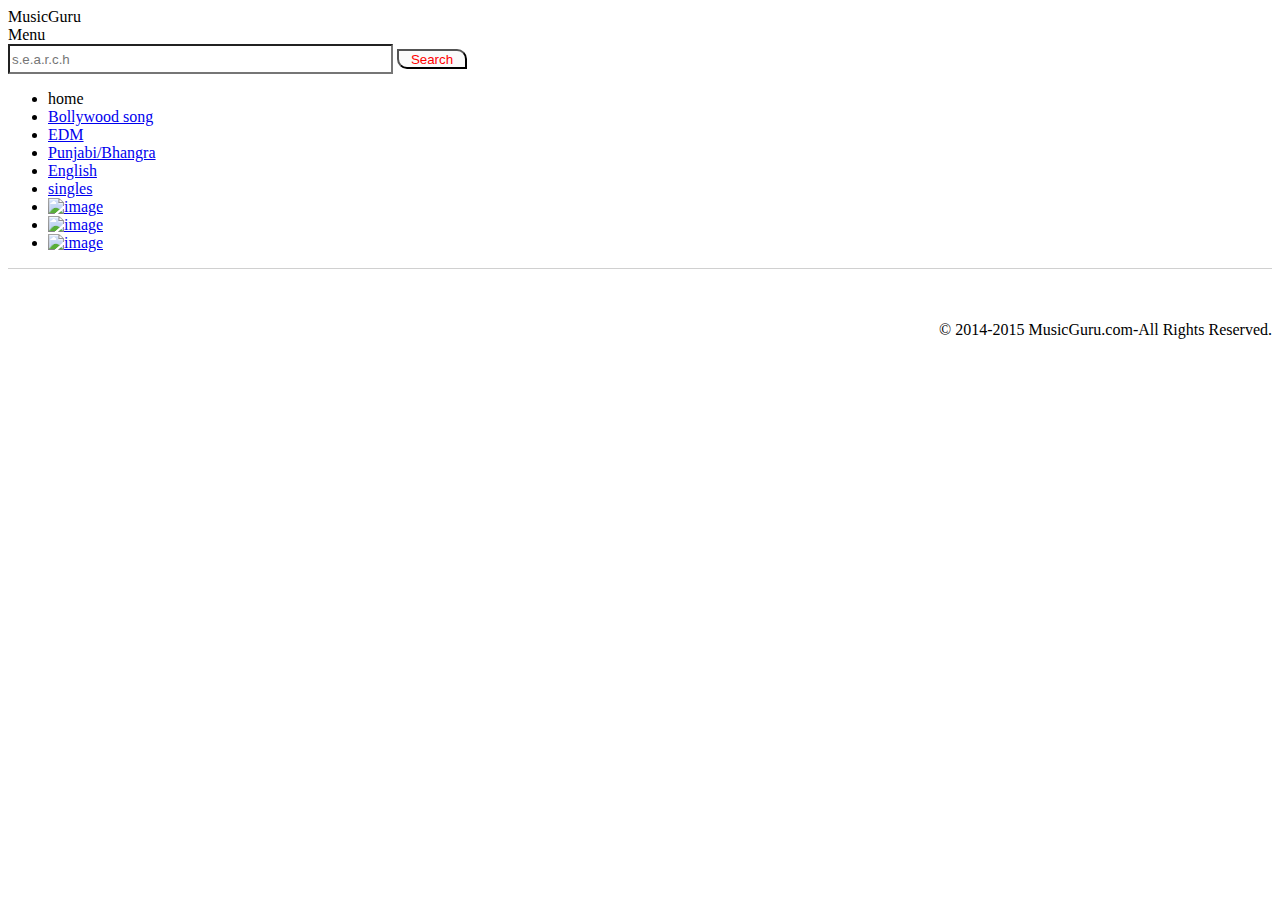
==== index.html @ fc78b267 "Create index.html" ====
<!doctype html>

<html lang="en" ng-app="application">
    
  <head>
      <style>
  
         #sub-nav {border-right: 1px solid #d0d0d0;}
  
            #feed {border-left: 1px solid #d0d0d0;}

            .player {border-top: 1px solid #d0d0d0;}

             .player .menu-bar {margin-bottom: 0;}
             
              .search_input{ 
                background:  #ffffff;
                height: 24px;
                        
            }
            .search_button{
                background:  #FAFAFA;
                color:  #ff0000;
                   border-bottom-left-radius:   10px;
                   border-top-right-radius:     10px;
                   width: 70px;
                   height: 20px;
                   
            }
         
               </style>
        

    <meta charset="utf-8" />

    <meta name="viewport" content="width=device-width, initial-scale=1.0" />
  
   <title>MusicGuru</title>
 
    <link href="assets/css/app.css" rel="stylesheet" type="text/css">
    
      <script src="assets/js/app.js"></script>
    
          <script src="assets/js/routes.js"></script>
        
    <script src="assets/js/angular.js"></script>
 
    </head>

 
  
  <body>

     
    <div class="grid-frame vertical">
  
      <div class="dark title-bar">
            <div class="center title">
               <a ui-sref="home">MusicGuru</a></div>
 
                <span class="left hide-for-medium"><a zf-toggle="sub-nav">Menu</a></span>
   
                 <div class="right">
                       <form action="http://www.google.co.in" target="_blank">                    
         <input type="text"  size="45" placeholder="s.e.a.r.c.h" class="search_input"/>
         <input type="submit"  value="Search"  class="search_button"/>            
          </form>
        
                 </div>
             </div>
        
         <div class="main-menu-holder">
         <ul class="main-menu">
        <li class="active">    
            <a ui-sref="home">home</a> </li>
        <li class="active">    
            <a href="bollywood song.html">Bollywood song</a> </li>
        <li class="active">    
            <a href="edm.html">EDM</a> </li>
        <li class="active">    
            <a href="punjabi.html">Punjabi/Bhangra</a> </li>
        <li class="active">    
            <a href="english.html">English</a> </li>
        <li class="active">    
            <a href="singles.html">singles</a> </li>
       <li class="active">    
            <a href="https://www.facebook.com/MusicGuru.Updates"  target="_blank"> <img src="imagei/fb.png" alt="image" width="30" height="10"></a></li>
       <li class="active">    
            <a href="https://twitter.com/MusicGuru"  target="_blank"><img src="imagei/twitter.jpg" alt="image" width="30" height="10"></a></li>
       <li class="active">    
            <a href="http://plus.google.com/MusicGuruNameplus/"  target="_blank"><img src="imagei/google.jpg" alt="image" width="30" height="10"></a></li>
     </ul> 
        </div>

<div ng-class="['ui-animation' ]" ui-view class="grid-block">

      </div>
    
       <div class="grid-block shrink player">
  
        <div class="small-12 medium-3 content">
 
          <ul class="menu-bar">


          </ul>
   
     </div>
   
        <div class="medium-6 content show-for-medium">
 
         <ul class="menu-bar">
     
       
        </ul>
 
       </div>
   

        <div class="medium-3 content show-for-medium">
 
         <ul class="menu-bar">

   
          </ul>

        </div>
      </div>

    </div>

              
            <div class="abc">
          <footer align="right">
              <br><br>
               &COPY; 2014-2015 MusicGuru.com-All Rights Reserved.
          </footer>
      </div>
 
  
          </body>

         </html>
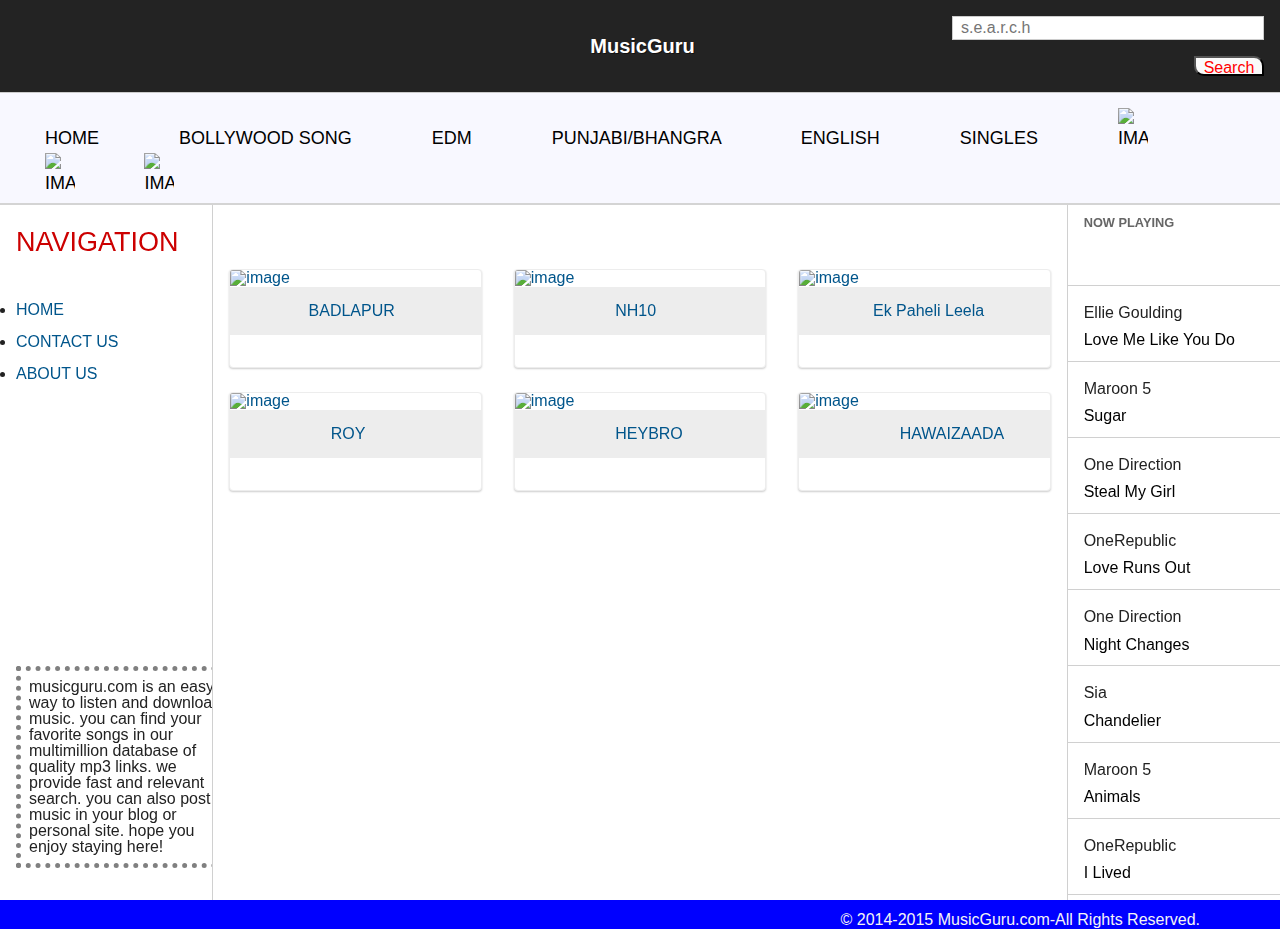
==== commit f63be572: "Update index.html" ====
--- a/index.html
+++ b/index.html
@@ -1,4 +1,4 @@
-<!doctype html>
+       <!doctype html>
 
 <html lang="en" ng-app="application">
     
@@ -47,8 +47,6 @@
  
     </head>
 
- 
-  
   <body>
 
      
@@ -91,45 +89,221 @@
             <a href="http://plus.google.com/MusicGuruNameplus/"  target="_blank"><img src="imagei/google.jpg" alt="image" width="30" height="10"></a></li>
      </ul> 
         </div>
+        
 
 <div ng-class="['ui-animation' ]" ui-view class="grid-block">
+    
+    
+    
+    <div zf-panel position="left" id="sub-nav" class="fast bounceInOut medium-2 medium-grid-block vertical">
+      
+ 	<div class="grid-content">
+		<li class="icon-left vertical menu-bar">
+                                     <br> 
+                    <h3>NAVIGATION</h3>
+                      <br/>
+		  <li><a ui-sref="home"> HOME</a></li>
+                  <br/>
+		  <li><a href="contactus.html"> CONTACT US</a></li>
+                  <br/>
+		  <li><a href="aboutus.html"> ABOUT US</a></li>
+                   <br/>
+       		</li>
+
+        	</div>
+
+	<div class="grid-content shrink now-playing">
+            <div class="ex">musicguru.com is an easy way to listen and download music. you can find your favorite songs in our multimillion database of quality mp3 links. we provide fast and relevant search. you can also post music in your blog or personal site. hope you enjoy staying here!</div>
+            <br><br>
+	</div>
+   
+        
+        
+</div>  
+    
+       <!-- Start -->
+    <div class="small-12 medium-8 messages grid-content">
+
+          	<div class="grid-container">
+                    <br /><br>
+                
+               <br /><br />
+
+		<div class=" grid-block small-up-2 medium-up-2 large-up-3">
+
+			<!-- Start Albums -->
+	
+                   	  <div class="grid-content">
+	
+                      	    <div class="card">
+                                <a href="badlapur.html">
+                                    <img src="imagei/badlapur.jpg" alt=" image " title="badlapur" width="300" height="20" >
+         
+		      <div class="card-divider">
+		     &nbsp;&nbsp;&nbsp;&nbsp;&nbsp;&nbsp;&nbsp;&nbsp;&nbsp;&nbsp;&nbsp;&nbsp;&nbsp; BADLAPUR
+		      </div>
+                                </a>
+      	      <div class="card-section">
+
+		
+	      </div>
+		    </div>
+		  </div>
+
+		
+               
+                   <div class="grid-content">
+	
+	    <div class="card">
+	 <a href="nh10.html">
+	      <img src="imagei/nh10.jpg" alt="image" width="300" height="20">
+	
+	      <div class="card-divider">
+		         &nbsp;&nbsp;&nbsp;&nbsp;&nbsp;&nbsp;&nbsp;&nbsp;&nbsp;&nbsp;&nbsp;&nbsp;&nbsp;&nbsp;&nbsp;&nbsp;&nbsp;&nbsp; NH10
+		      </div>
+         </a>
+	      <div class="card-section">
+
+		       
+	      </div>
+		    </div>
+		  </div>
+
+	
+	  <div class="grid-content">
+		
+            <div class="card">
+		 <a href="leela ek paheli.html">  
+              <img src="imagei/lelaa ek paheli.jpeg" alt="image" width="300" height="20">
+	
+	      <div class="card-divider">
+		         &nbsp;&nbsp;&nbsp;&nbsp;&nbsp;&nbsp;&nbsp;&nbsp;&nbsp;&nbsp;&nbsp;&nbsp;   Ek Paheli Leela
+		      </div>
+                 </a>
+	      <div class="card-section">
+		 
+              
+	      </div>
+		    </div>
+		  </div>
+
+
+		  <div class="grid-content">
+		
+                    <div class="card">
+	                <a href="roy.html">
+	               <img src="imagei/roy.jpg" alt="image" width="300" height="20">
+	
+	                 <div class="card-divider">
+		          &nbsp;&nbsp;&nbsp;&nbsp;&nbsp;&nbsp;&nbsp;&nbsp;&nbsp;&nbsp;&nbsp;&nbsp;&nbsp;&nbsp;&nbsp;&nbsp;&nbsp;&nbsp; ROY
+		      </div>
+                        </a>
+	                  <div class="card-section">
+	
+	      
+	      </div>
+		    </div>
+		  </div>
+
+
+		  <div class="grid-content">
+	
+	    <div class="card">
+                <a href="heybro.html">
+                <img src="imagei/heybro.jpg" alt="image" width="300" height="20" >
+		
+                  <div class="card-divider">
+		        &nbsp;&nbsp;&nbsp;&nbsp;&nbsp;&nbsp;&nbsp;&nbsp;&nbsp;&nbsp;&nbsp;&nbsp;&nbsp;&nbsp;&nbsp;&nbsp;&nbsp;&nbsp; HEYBRO
+		      </div>
+                </a>
+	            <div class="card-section">
+	
+	      
+		      </div>
+		    </div>
+		  </div>
+
+
+		  <div class="grid-content">
+
+		    <div class="card">
+                        <a href="hawaizaada.html">
+                     <img src="imagei/hawaizaada.jpg" alt="image" width="300" height="20">
+
+		      <div class="card-divider">
+		        &nbsp;&nbsp;&nbsp;&nbsp;&nbsp;&nbsp;&nbsp;&nbsp;&nbsp;&nbsp;&nbsp;&nbsp;&nbsp;&nbsp;&nbsp;&nbsp;&nbsp;&nbsp; HAWAIZAADA
+		      </div>
+                        </a>
+	                <div class="card-section">
+
+		
+		      </div>
+		    </div>
+		  </div>
+                        
+
+	
+	</div>
+	</div>
+</div>
+
+  <!-- end -->
+
+    
+    
+         
+        <div zf-panel id="feed" position="right" class="fast bounceInOut medium-2 medium-grid-content">
+ 
+                      <section class="block-list">
+	
+                       <header>
+                              NOW PLAYING
+                              </header>
+                          <br><br><br>
+
+	  <ul>
+	
+       <li><a href="songline/01 Ellie Goulding - Love Me Like You Do.mp3"><h6> Ellie Goulding  </h6>Love Me Like You Do</a></li>
+
+	    <li><a href="songline/14 Maroon 5 - Sugar.mp3"><h6>Maroon 5</h6> Sugar </a></li>
+	
+       <li><a href="songline/03 One Direction - Steal My Girl.mp3"><h6>One Direction </h6> Steal My Girl </a></li>
+
+	    <li><a href="songline/19 Onerepublic - Love Runs Out.mp3"><h6> OneRepublic </h6> Love Runs Out </a></li>
+
+	    <li><a href="songline/23 One Direction - Night Changes.mp3"><h6> One Direction </h6> Night Changes </a></li>
+
+	    <li><a href="songline/25 Sia - Chandelier.mp3"><h6> Sia </h6> Chandelier </a></li>
+	 
+        <li><a href="songline/34 Maroon 5 - Animals.mp3"><h6> Maroon 5  </h6> Animals </a></li>
+
+	    <li><a href="songline/40 OneRepublic - I Lived.mp3"><h6> OneRepublic </h6> I Lived </a></li>
+
+	    <li><a href="songline/12 Rixton - Wait On Me.mp3"><h6> Rixton  </h6>Wait On Me</a></li>
+
+	    <li><a href="songline/10 Nico & Vinz - Am I Wrong.mp3"><h6> Nico & Vinz  </h6>Am I Wrong</a></li>
+
+	    <li><a href="songline/08 Fuse ODG Feat Sean Paul - Dangerous Love.mp3"><h6>Fuse ODG Feat Sean Paul </h6> Dangerous Love</a></li>
+
+	    <li><a href="songline/13 Coldplay - A Sky Full Of Stars.mp3"><h6> Coldplay  </h6>A Sky Full Of Stars</a></li>
+
+	  </ul>
+
+	</section>
+
+</div>
+
+        
+      
 
       </div>
-    
-       <div class="grid-block shrink player">
-  
-        <div class="small-12 medium-3 content">
- 
-          <ul class="menu-bar">
-
-
-          </ul>
-   
-     </div>
-   
-        <div class="medium-6 content show-for-medium">
- 
-         <ul class="menu-bar">
-     
-       
-        </ul>
- 
-       </div>
-   
-
-        <div class="medium-3 content show-for-medium">
- 
-         <ul class="menu-bar">
-
-   
-          </ul>
-
-        </div>
-      </div>
+        
 
     </div>
 
-              
+    
+  
+  
             <div class="abc">
           <footer align="right">
               <br><br>
@@ -139,6 +313,6 @@
  
   
           </body>
-
-         </html>
-
+          
+            </html>
+
--- a/assets/css/app.css
+++ b/assets/css/app.css
@@ -0,0 +1,5084 @@
+.songs-list2 li{width:790px;height:55px;line-height:55px;border-bottom:5px dotted #e2e3e5;list-style:none;display:block;}
+.songs-list2{width:640px;height:auto;display:block;float:left;margin:0 10px 20px 0;background:#fff;}
+.titlefloatcenter{margin-left:230px;}
+.titlefloat{float:right;margin-right:20px;}
+.category{font-family:Helvetica;font-weight:bold;font-size:14px;float:right;text-shadow:1px 1px 0px rgba(0,0,0,0);color:#3e4652;display:block;text-indent:10px;margin-right:210px}
+.category2{font-family:Helvetica;font-weight:bold;font-size:14px;float:right;text-shadow:1px 1px 0px rgba(0,0,0,0);color:#3e4652;display:block;text-indent:10px;margin-right:3px}
+.title{font-size:20px;text-shadow:1px 1px 0px rgba(0,0,0,.5);color:#fff;font-weight:bold;display:block;text-indent:5px;}
+.violett{background:#954293;}
+   .grid-content h3{
+               color:  #cc0000
+            }
+
+/**
+ * 1. Set default font family to sans-serif.
+ * 2. Prevent iOS text size adjust after orientation change, without disabling
+ *    user zoom.
+ */
+html {
+  font-family: sans-serif;
+  /* 1 */
+  -ms-text-size-adjust: 100%;
+  /* 2 */
+  -webkit-text-size-adjust: 100%;
+  /* 2 */ }
+
+/**
+ * Remove default margin.
+ */
+body {
+  margin: 0; }
+
+/* HTML5 display definitions
+   ========================================================================== */
+/**
+ * Correct `block` display not defined for any HTML5 element in IE 8/9.
+ * Correct `block` display not defined for `details` or `summary` in IE 10/11 and Firefox.
+ * Correct `block` display not defined for `main` in IE 11.
+ */
+article,
+aside,
+details,
+figcaption,
+figure,
+footer,
+header,
+hgroup,
+main,
+nav,
+section,
+summary {
+  display: block; }
+
+/**
+ * 1. Correct `inline-block` display not defined in IE 8/9.
+ * 2. Normalize vertical alignment of `progress` in Chrome, Firefox, and Opera.
+ */
+audio,
+canvas,
+progress,
+video {
+  display: inline-block;
+  /* 1 */
+  vertical-align: baseline;
+  /* 2 */ }
+
+/**
+ * Prevent modern browsers from displaying `audio` without controls.
+ * Remove excess height in iOS 5 devices.
+ */
+audio:not([controls]) {
+  display: none;
+  height: 0; }
+
+/**
+ * Address `[hidden]` styling not present in IE 8/9/10.
+ * Hide the `template` element in IE 8/9/11, Safari, and Firefox < 22.
+ */
+[hidden],
+template {
+  display: none; }
+
+/* Links
+   ========================================================================== */
+/**
+ * Remove the gray background color from active links in IE 10.
+ */
+a {
+  background: transparent; }
+
+/**
+ * Improve readability when focused and also mouse hovered in all browsers.
+ */
+a:active,
+a:hover {
+  outline: 0; }
+
+/* Text-level semantics
+   ========================================================================== */
+/**
+ * Address styling not present in IE 8/9/10/11, Safari, and Chrome.
+ */
+abbr[title] {
+  border-bottom: 1px dotted; }
+
+/**
+ * Address style set to `bolder` in Firefox 4+, Safari, and Chrome.
+ */
+b,
+strong {
+  font-weight: bold; }
+
+/**
+ * Address styling not present in Safari and Chrome.
+ */
+dfn {
+  font-style: italic; }
+
+/**
+ * Address variable `h1` font-size and margin within `section` and `article`
+ * contexts in Firefox 4+, Safari, and Chrome.
+ */
+h1 {
+  font-size: 2em;
+  margin: 0.67em 0; }
+
+/**
+ * Address styling not present in IE 8/9.
+ */
+mark {
+  background: #ff0;
+  color: #000; }
+
+/**
+ * Address inconsistent and variable font size in all browsers.
+ */
+small {
+  font-size: 80%; }
+
+/**
+ * Prevent `sub` and `sup` affecting `line-height` in all browsers.
+ */
+sub,
+sup {
+  font-size: 75%;
+  line-height: 0;
+  position: relative;
+  vertical-align: baseline; }
+
+sup {
+  top: -0.5em; }
+
+sub {
+  bottom: -0.25em; }
+
+/* Embedded content
+   ========================================================================== */
+/**
+ * Remove border when inside `a` element in IE 8/9/10.
+ */
+img {
+  border: 0; }
+
+/**
+ * Correct overflow not hidden in IE 9/10/11.
+ */
+svg:not(:root) {
+  overflow: hidden; }
+
+/* Grouping content
+   ========================================================================== */
+/**
+ * Address margin not present in IE 8/9 and Safari.
+ */
+figure {
+  margin: 1em 40px; }
+
+/**
+ * Address differences between Firefox and other browsers.
+ */
+hr {
+  -moz-box-sizing: content-box;
+  box-sizing: content-box;
+  height: 0; }
+
+/**
+ * Contain overflow in all browsers.
+ */
+pre {
+  overflow: auto; }
+
+/**
+ * Address odd `em`-unit font size rendering in all browsers.
+ */
+code,
+kbd,
+pre,
+samp {
+  font-family: monospace, monospace;
+  font-size: 1em; }
+
+/* Forms
+   ========================================================================== */
+/**
+ * Known limitation: by default, Chrome and Safari on OS X allow very limited
+ * styling of `select`, unless a `border` property is set.
+ */
+/**
+ * 1. Correct color not being inherited.
+ *    Known issue: affects color of disabled elements.
+ * 2. Correct font properties not being inherited.
+ * 3. Address margins set differently in Firefox 4+, Safari, and Chrome.
+ */
+button,
+input,
+optgroup,
+select,
+textarea {
+  color: inherit;
+  /* 1 */
+  font: inherit;
+  /* 2 */
+  margin: 0;
+  /* 3 */ }
+
+/**
+ * Address `overflow` set to `hidden` in IE 8/9/10/11.
+ */
+button {
+  overflow: visible; }
+
+/**
+ * Address inconsistent `text-transform` inheritance for `button` and `select`.
+ * All other form control elements do not inherit `text-transform` values.
+ * Correct `button` style inheritance in Firefox, IE 8/9/10/11, and Opera.
+ * Correct `select` style inheritance in Firefox.
+ */
+button,
+select {
+  text-transform: none; }
+
+/**
+ * 1. Avoid the WebKit bug in Android 4.0.* where (2) destroys native `audio`
+ *    and `video` controls.
+ * 2. Correct inability to style clickable `input` types in iOS.
+ * 3. Improve usability and consistency of cursor style between image-type
+ *    `input` and others.
+ */
+button,
+html input[type="button"],
+input[type="reset"],
+input[type="submit"] {
+  -webkit-appearance: button;
+  /* 2 */
+  cursor: pointer;
+  /* 3 */ }
+
+/**
+ * Re-set default cursor for disabled elements.
+ */
+button[disabled],
+html input[disabled] {
+  cursor: default; }
+
+/**
+ * Remove inner padding and border in Firefox 4+.
+ */
+button::-moz-focus-inner,
+input::-moz-focus-inner {
+  border: 0;
+  padding: 0; }
+
+/**
+ * Address Firefox 4+ setting `line-height` on `input` using `!important` in
+ * the UA stylesheet.
+ */
+input {
+  line-height: normal; }
+
+/**
+ * It's recommended that you don't attempt to style these elements.
+ * Firefox's implementation doesn't respect box-sizing, padding, or width.
+ *
+ * 1. Address box sizing set to `content-box` in IE 8/9/10.
+ * 2. Remove excess padding in IE 8/9/10.
+ */
+input[type="checkbox"],
+input[type="radio"] {
+  box-sizing: border-box;
+  /* 1 */
+  padding: 0;
+  /* 2 */ }
+
+/**
+ * Fix the cursor style for Chrome's increment/decrement buttons. For certain
+ * `font-size` values of the `input`, it causes the cursor style of the
+ * decrement button to change from `default` to `text`.
+ */
+input[type="number"]::-webkit-inner-spin-button,
+input[type="number"]::-webkit-outer-spin-button {
+  height: auto; }
+
+/**
+ * 1. Address `appearance` set to `searchfield` in Safari and Chrome.
+ * 2. Address `box-sizing` set to `border-box` in Safari and Chrome
+ *    (include `-moz` to future-proof).
+ */
+input[type="search"] {
+  -webkit-appearance: textfield;
+  /* 1 */
+  -moz-box-sizing: content-box;
+  -webkit-box-sizing: content-box;
+  /* 2 */
+  box-sizing: content-box; }
+
+/**
+ * Remove inner padding and search cancel button in Safari and Chrome on OS X.
+ * Safari (but not Chrome) clips the cancel button when the search input has
+ * padding (and `textfield` appearance).
+ */
+input[type="search"]::-webkit-search-cancel-button,
+input[type="search"]::-webkit-search-decoration {
+  -webkit-appearance: none; }
+
+/**
+ * Define consistent border, margin, and padding.
+ */
+fieldset {
+  border: 1px solid #c0c0c0;
+  margin: 0 2px;
+  padding: 0.35em 0.625em 0.75em; }
+
+/**
+ * 1. Correct `color` not being inherited in IE 8/9/10/11.
+ * 2. Remove padding so people aren't caught out if they zero out fieldsets.
+ */
+legend {
+  border: 0;
+  /* 1 */
+  padding: 0;
+  /* 2 */ }
+
+/**
+ * Remove default vertical scrollbar in IE 8/9/10/11.
+ */
+textarea {
+  overflow: auto; }
+
+/**
+ * Don't inherit the `font-weight` (applied by a rule above).
+ * NOTE: the default cannot safely be changed in Chrome and Safari on OS X.
+ */
+optgroup {
+  font-weight: bold; }
+
+/* Tables
+   ========================================================================== */
+/**
+ * Remove most spacing between table cells.
+ */
+table {
+  border-collapse: collapse;
+  border-spacing: 0; }
+
+td,
+th {
+  padding: 0; }
+
+/**
+ *   Exports
+ *   Outputs the chunk of content passed if component $name hasn't yet been output.
+ *   This prevents code duplication by keeping track of which components have already been output.
+ *
+ *   @param {string} $name - Name of component to output
+ *
+ *   @output The content passed, if the component has not yet been referenced.
+ */
+/**
+ *
+ *   Map Serialize
+ *   Convert a map to JSON. Don't you even try to get fancy with this just yet.
+ *
+ *   @param {map} $map - Map to convert.
+ *
+ *   @return A string with a map converted to JSON.
+ */
+/**
+ *   Map Next
+ *   Find the next key in a map.
+ *
+ *   @param {map} $map - Map to traverse.
+ *   @param {mixed} $key - Key to use as a starting point.
+ *
+ *   @return The value for the key after $key if $key was found. If $key was not found, or $key was
+ *     the last value in the map, returns null.
+ */
+/**
+ *   Is It Light?
+ *   Checks the lightness of $color, and if it passes the $threshold of lightness, it returns the $yes color.
+ *   Otherwise, it returns the $no color. Use this function to dynamically output a foreground color based on
+ *   a given background color.
+ *
+ *   @param {color} $color - Color to check the lightness of.
+ *   @param {color} $yes - Color to return if $color is light.
+ *   @param {color} $no - Color to return if $color is dark.
+ *   @param {percentage} $threshold - Threshold of lightness to check against.
+ *
+ *   @return The $yes color or $no color.
+ */
+/**
+ *   Smart Scale
+ *   Scales a color to be lighter if it's light, or darker if it's dark.
+ *   Use this function to "fade" a color appropriate to its lightness.
+ *
+ *   @param {color} $color - Color to scale.
+ *   @param {percentage} $scale - Amount to scale up or down.
+ *   @param {percentage} $threshold - Threshold of lightness to check against.
+ *
+ *   @return A scaled color.
+ */
+/**
+ *   Has Value
+ *   Returns true if a value is not 0, null, or none.
+ *   Use this function to check for values like border: 0 or box-shadow: none.
+ *
+ *   @param $val - Value to check.
+ *
+ *   @return True if $val is not 0, null, or none.
+ */
+/**
+ *   Get Side
+ *   Determine a top/right/bottom/right value on a padding, margin, etc. property, no matter how many values were passed in.
+ *   Use this function if you need to know the specific side of a value, but don't know if the value is using shorthand.
+ *
+ *   @param {list|number} $val - Value to analyze. Should be a shorthand sizing property, e.g. "1em 2em 1em"
+ *   @param {keyword} $side - Side to return. Should be top, right, bottom, or left.
+ *
+ *   @return A single value based on $val and $side.
+ */
+/**
+ *   Get Border Value
+ *   Given border $val, find a specific element of the border, which is $elem.
+ *   Possible values for $elem are width, style, and color.
+ *
+ *   @param {list} $val - Border value to find a value in.
+ *   @param {keyword} $elem - Border component to extract.
+ *
+ *   @param If the value exists, returns the value. If the value is not in the border definition,
+ *     the function will return a 0px width, solid style, or black border.
+ */
+/**
+ *   Get Shadow Value
+ *   Given shadow value $val, find a specific element of the shadow, which is $elem.
+ *   Possible values for $elem are x, y, size, spread, color, and offset.
+ *
+ *   @param {list} $val - Shadow value to find a value in.
+ *   @param {keyword} $elem - Shadow component to extract.
+ *
+ *   @return If the value exists, returns the value. If the value is not set, returns false.
+ *     If $elem is "inset", returns true, otherwise false.
+**/
+/**
+ *   Strip Unit
+ *   Removes the unit (e.g. px, em, rem) from a value, returning the number only.
+ *
+ *   @param {number} $num - Number to strip unit from.
+ *
+ *   @return The same number, sans unit.
+ */
+/*
+  BREAKPOINTS
+  -----------
+
+  Foundation for Apps has three core breakpoints: small (> 0), medium (>= 640), and large (>= 1024).
+  There are two additional breakpoints, xlarge, and xxlarge, which (by default) do not
+  output as sizing classes.
+
+  Access named breakpoints using the mixin breakpoint($size), where $size is a breakpoint value.
+  You can also pass an em, rem, or pixel value into this mixin to generate an em-based media
+  query.
+
+  Create new named breakpoints using the $breakpoints map. Change which named breakpoints get
+  their own classes by modifying the $breakpoint-classes map.
+
+  NOTE: If you change the $breakpoints map, know that all values must be ordered by width, smallest
+  width first. So 0 is always your first value.
+*/
+/*
+  Breakpoint
+  Wraps a media query around the content you put inside the mixin. This mixin accepts
+  a number of values:
+   - If a string is passed, the mixin will look for it in the $breakpoints map, and use
+     a media query there.
+   - If a pixel value is passed, it will be converted to an em value using $rem-base.
+   - If a rem value is passed, the unit will be changed to em.
+   - If an em value is passed, the value will be used as-is.
+*/
+/*
+  Each Breakpoint
+  Prefixes selector $class with breakpoint keywords, allowing you to create a batch of
+  breakpoint classes with one chunk of code. If you want to skip a breakpoint (like small,
+  because mobile first and all that), add values to the $omit parameter.
+
+  $class - Class to prefix with the breakpoint name and a hyphen.
+  $omit - Named breakpoints to skip. No class will be added with breakpoints in this list.
+*/
+/*
+  CSS Output
+*/
+
+meta.foundation-version {
+  font-family: "0.0.1"; }
+
+meta.foundation-mq {
+  font-family: '{"small": "0", "medium": "40rem", "large": "75rem", "xlarge": "90rem", "xxlarge": "120rem"}'; }
+
+/*
+  Legacy variables
+  Need to convert all references to a newer style eventually
+*/
+/*
+  GLOBAL
+  ------
+
+  Global styles and settings for Foundation for Apps are stored here. This file must always
+  be imported, no matter what.
+
+  Includes:
+   -
+*/
+.main-menu-holder{width:100%;height:auto;border-bottom:2px solid #d4d4d4;background:  ghostwhite;}
+.main-menu{width:auto;height:auto;margin:0 0 0 35px;padding:15px 0 5px 0; }
+.main-menu li{display:inline;font-family:'Squada One',Helvetica,Arial,sans-serif;text-transform:uppercase;vertical-align:bottom;font-size:18px;margin:0 65px 0 10px;}
+.main-menu li:last-child{margin:0px;}
+.main-menu li a{color:  #000000;}
+.main-menu li a:hover{color:#2a58a3;text-decoration:none;}
+.main-menu li a.selected{color:#2a58a3;}
+html, body {
+  height: 100%;
+  font-size: 100%; }
+
+html {
+  box-sizing: border-box; }
+
+*, *:before, *:after {
+  box-sizing: inherit; }
+
+body {
+  background: #fff;
+  color: #222;
+  padding-right: 0;
+  margin-right: 0;
+  font-family: "Helvetica Neue", "Helvetica", Helvetica, Arial, sans-serif;
+  font-weight: normal;
+  font-style: normal;
+  line-height: 1;
+  position: relative;
+  -webkit-font-smoothing: antialiased;
+  -moz-osx-font-smoothing: grayscale; }
+
+img {
+  max-width: 100%;
+  height: auto;
+  -ms-interpolation-mode: bicubic;
+  display: inline-block;
+  vertical-align: middle; }
+
+#map_canvas img,
+#map_canvas embed,
+#map_canvas object,
+.map_canvas img,
+.map_canvas embed,
+.map_canvas object {
+  max-width: none !important; }
+
+.padding {
+  padding: 1rem; }
+
+.iconic {
+  width: 1rem;
+  height: 1rem;
+  vertical-align: middle; }
+  a > .iconic {
+    margin-top: -2px;
+    margin-right: 0.25rem; }
+    a > .iconic * {
+      fill: #00558b;
+      stroke: #00558b; }
+      a > .iconic *.iconic-property-accent {
+        fill: #00558b;
+        stroke: #00558b; }
+
+.iconic * {
+  fill: #00558b;
+  stroke: #00558b; }
+  .iconic *.iconic-property-accent {
+    fill: #00558b;
+    stroke: #00558b; }
+
+.iconic-color-primary * {
+  fill: #00558b;
+  stroke: #00558b; }
+  .iconic-color-primary *.iconic-property-accent {
+    fill: #00558b;
+    stroke: #00558b; }
+
+.iconic-color-success * {
+  fill: #43AC6A;
+  stroke: #43AC6A; }
+  .iconic-color-success *.iconic-property-accent {
+    fill: #43AC6A;
+    stroke: #43AC6A; }
+
+.iconic-color-warning * {
+  fill: #F08A24;
+  stroke: #F08A24; }
+  .iconic-color-warning *.iconic-property-accent {
+    fill: #F08A24;
+    stroke: #F08A24; }
+
+.iconic-color-alert * {
+  fill: #F04124;
+  stroke: #F04124; }
+  .iconic-color-alert *.iconic-property-accent {
+    fill: #F04124;
+    stroke: #F04124; }
+
+.iconic-color-dark * {
+  fill: #232323;
+  stroke: #232323; }
+  .iconic-color-dark *.iconic-property-accent {
+    fill: #232323;
+    stroke: #232323; }
+
+/*
+  ACTION SHEET
+  ------------
+
+  A dropdown menu that sticks to the bottom of the screen on small devices, and becomes a dropdown menu on larger devices.
+*/
+/*
+  Styles for the list inside an action sheet.
+  Don't include this mixin if you want to build custom controls inside the sheet.
+*/
+/*
+  Styles for the action sheet container. Action sheets pin to the top or bottom of the screen.
+*/
+.action-sheet-container {
+  position: relative;
+  display: inline-block; }
+
+.action-sheet {
+  position: fixed;
+  left: 0;
+  z-index: 1000;
+  width: 100%;
+  padding: 1rem;
+  background: white;
+  text-align: center;
+  transition-property: transform opacity;
+  transition-duration: 0.25s;
+  transition-timing-function: ease-out;
+  box-shadow: 0 -3px 10px rgba(0, 0, 0, 0.25);
+  bottom: 0;
+  transform: translateY(100%); }
+  .action-sheet.is-active {
+    transform: translateY(0%); }
+  .action-sheet ul {
+    margin: -1rem;
+    margin-top: 0;
+    list-style-type: none;
+    user-select: none; }
+    .action-sheet ul:first-child {
+      margin-top: -1rem; }
+      .action-sheet ul:first-child li:first-child {
+        border-top: 0; }
+    .action-sheet ul a {
+      display: block;
+      padding: 0.8rem;
+      line-height: 1;
+      color: #000;
+      border-top: 1px solid #ccc; }
+      .action-sheet ul a:hover {
+        color: #000;
+        background: #f2f2f2; }
+    .action-sheet ul .alert > a {
+      color: #F04124; }
+    .action-sheet ul .disabled > a {
+      pointer-events: none;
+      color: #999; }
+  @media only screen and (min-width: 40em) {
+    .action-sheet {
+      /*
+        Core styles
+      */
+      position: absolute;
+      left: 50%;
+      width: 300px;
+      border-radius: 4px;
+      opacity: 0;
+      pointer-events: none;
+      /*
+        Menu shadow
+      */
+      box-shadow: 0 0 10px rgba(0, 0, 0, 0.25);
+      /*
+        Active state
+      */
+      /*
+        Menu tail
+      */
+      /*
+        Positioning
+      */
+      top: auto;
+      bottom: 0;
+      transform: translateX(-50%) translateY(110%); }
+      .action-sheet.is-active {
+        opacity: 1;
+        pointer-events: auto; }
+      .action-sheet::before, .action-sheet::after {
+        content: '';
+        position: absolute;
+        left: 50%;
+        display: block;
+        width: 0px;
+        height: 0px;
+        border-left: 10px solid transparent;
+        border-right: 10px solid transparent;
+        margin-left: -10px; }
+      .action-sheet.is-active {
+        transform: translateX(-50%) translateY(100%); }
+      .action-sheet::before, .action-sheet::after {
+        top: -10px;
+        bottom: auto;
+        border-top: 0;
+        border-bottom: 10px solid white; }
+      .action-sheet::before {
+        top: -12px;
+        border-bottom-color: rgba(0, 0, 0, 0.15); }
+      .action-sheet.top {
+        /*
+          Core styles
+        */
+        position: absolute;
+        left: 50%;
+        width: 300px;
+        border-radius: 4px;
+        opacity: 0;
+        pointer-events: none;
+        /*
+          Menu shadow
+        */
+        box-shadow: 0 0 10px rgba(0, 0, 0, 0.25);
+        /*
+          Active state
+        */
+        /*
+          Menu tail
+        */
+        /*
+          Positioning
+        */
+        top: 0;
+        bottom: auto;
+        transform: translateX(-50%) translateY(-120%); }
+        .action-sheet.top.is-active {
+          opacity: 1;
+          pointer-events: auto; }
+        .action-sheet.top::before, .action-sheet.top::after {
+          content: '';
+          position: absolute;
+          left: 50%;
+          display: block;
+          width: 0px;
+          height: 0px;
+          border-left: 10px solid transparent;
+          border-right: 10px solid transparent;
+          margin-left: -10px; }
+        .action-sheet.top.is-active {
+          transform: translateX(-50%) translateY(-110%); }
+        .action-sheet.top::before, .action-sheet.top::after {
+          top: auto;
+          bottom: -10px;
+          border-top: 10px solid white;
+          border-bottom: 0; }
+        .action-sheet.top::before {
+          bottom: -12px;
+          border-top-color: rgba(0, 0, 0, 0.15); } }
+  .action-sheet.primary {
+    background: #00558b;
+    color: #fff;
+    border: 0; }
+    .action-sheet.primary::before {
+      display: none; }
+    .action-sheet.primary::before, .action-sheet.primary::after {
+      border-top-color: #00558b; }
+    .action-sheet.primary.top::before, .action-sheet.primary.top::after {
+      border-bottom-color: #00558b; }
+    .action-sheet.primary ul {
+      margin: -1rem;
+      margin-top: 0;
+      list-style-type: none;
+      user-select: none; }
+      .action-sheet.primary ul:first-child {
+        margin-top: -1rem; }
+        .action-sheet.primary ul:first-child li:first-child {
+          border-top: 0; }
+      .action-sheet.primary ul a {
+        display: block;
+        padding: 0.8rem;
+        line-height: 1;
+        color: #fff;
+        border-top: 1px solid #006cb0; }
+        .action-sheet.primary ul a:hover {
+          color: #fff;
+          background: #00609e; }
+      .action-sheet.primary ul .alert > a {
+        color: #F04124; }
+      .action-sheet.primary ul .disabled > a {
+        pointer-events: none;
+        color: #999; }
+  .action-sheet.dark {
+    background: #232323;
+    color: #fff;
+    border: 0; }
+    .action-sheet.dark::before {
+      display: none; }
+    .action-sheet.dark::before, .action-sheet.dark::after {
+      border-top-color: #232323; }
+    .action-sheet.dark.top::before, .action-sheet.dark.top::after {
+      border-bottom-color: #232323; }
+    .action-sheet.dark ul {
+      margin: -1rem;
+      margin-top: 0;
+      list-style-type: none;
+      user-select: none; }
+      .action-sheet.dark ul:first-child {
+        margin-top: -1rem; }
+        .action-sheet.dark ul:first-child li:first-child {
+          border-top: 0; }
+      .action-sheet.dark ul a {
+        display: block;
+        padding: 0.8rem;
+        line-height: 1;
+        color: #fff;
+        border-top: 1px solid #393939; }
+        .action-sheet.dark ul a:hover {
+          color: #fff;
+          background: #2e2e2e; }
+      .action-sheet.dark ul .alert > a {
+        color: #F04124; }
+      .action-sheet.dark ul .disabled > a {
+        pointer-events: none;
+        color: #999; }
+
+/*
+  BLOCK LIST
+  ----------
+
+  A generic list component that can accomodate a variety of styles and controls.
+
+  Features:
+   - Icons
+   - Labels
+   - Chevrons
+   - Text fields
+   - Dropdown menus
+   - Checkbox/radio inputs
+*/
+/*
+  Adds styles for a block list container.
+
+  $font-size: global font size for the list.
+  $full-bleed: when "true", the margins of the list invert to line it up with the edge of a padded element.
+*/
+
+.block-list {
+  margin-bottom: 1rem;
+  line-height: 1;
+  user-select: none; }
+  .block-list, .block-list ul {
+    list-style-type: none; }
+  .block-list ul {
+    margin-left: 0; }
+
+/*
+  Styles block list headers on the selector you include this mixin in (normally a <header>).
+
+  $color - color of the header.
+  $font-size - font size of the header.
+  $offset - left margin to add to the header, to line it up with the list items.
+*/
+/*
+  Styles block list items on the selector you include this mixin in (normally an <li>).
+
+  $color - color of items.
+  $color-hover - color of items on hover.
+  $background - background of items.
+  $background-hover - background of items on hover.
+  $border - border between items.
+  $padding - padding on items.
+*/
+/*
+  Adds label styles to the class you include this mixin in.
+
+  $color - color of the label.
+  $left-class - extra class to flip the orientation of the label.
+  $left-padding - left padding to use for left-hand labels.
+*/
+/*
+  Adds support for chevrons, which appear on the right-hand side of the item.
+
+  $color - color of the chevron.
+  $padding - include the global padding of block list items here.
+*/
+/*
+  Adds icon styles. Call this mixin on a block list container.
+
+  $size - size of the icon as a percentage (decimal) of the list item's height.
+  $item-selector - overrides the 'li' selector used for list items.
+*/
+/*
+  Adds support for text fields, select menus, and checkbox/radio groups in block lists.
+
+  $color - color of select menu arrow.
+  $background-hover - color of select menu when hovered over.
+  $padding - include the global padding of block list items here.
+  $dropdown-class - class to use for list items that contain a dropdown.
+  $switch-class - class to use for switches inside list items.
+*/
+.block-list {
+  font-size: 1rem;
+  margin-left: -1rem;
+  margin-right: -1rem; }
+  .block-list [type="text"], .block-list input[type="password"], .block-list input[type="date"], .block-list input[type="datetime"], .block-list input[type="datetime-local"], .block-list input[type="month"], .block-list input[type="week"], .block-list input[type="email"], .block-list input[type="number"], .block-list input[type="search"], .block-list input[type="tel"], .block-list input[type="time"], .block-list input[type="url"], .block-list input[type="color"], .block-list textarea {
+    margin: 0;
+    border: 0;
+    line-height: 1;
+    height: auto;
+    padding: 0.8rem 1rem;
+    color: inherit; }
+    .block-list [type="text"]:hover, .block-list [type="text"]:focus, .block-list input[type="password"]:hover, .block-list input[type="password"]:focus, .block-list input[type="date"]:hover, .block-list input[type="date"]:focus, .block-list input[type="datetime"]:hover, .block-list input[type="datetime"]:focus, .block-list input[type="datetime-local"]:hover, .block-list input[type="datetime-local"]:focus, .block-list input[type="month"]:hover, .block-list input[type="month"]:focus, .block-list input[type="week"]:hover, .block-list input[type="week"]:focus, .block-list input[type="email"]:hover, .block-list input[type="email"]:focus, .block-list input[type="number"]:hover, .block-list input[type="number"]:focus, .block-list input[type="search"]:hover, .block-list input[type="search"]:focus, .block-list input[type="tel"]:hover, .block-list input[type="tel"]:focus, .block-list input[type="time"]:hover, .block-list input[type="time"]:focus, .block-list input[type="url"]:hover, .block-list input[type="url"]:focus, .block-list input[type="color"]:hover, .block-list input[type="color"]:focus, .block-list textarea:hover, .block-list textarea:focus {
+      border: 0; }
+  .block-list li > input[type="checkbox"], .block-list li > input[type="radio"] {
+    position: absolute;
+    left: -9999px; }
+    .block-list li > input[type="checkbox"] + label, .block-list li > input[type="radio"] + label {
+      font-size: 1rem;
+      margin: 0; }
+    .block-list li > input[type="checkbox"]:checked + label::before, .block-list li > input[type="radio"]:checked + label::before {
+      content: '';
+      background-size: 100% 100%;
+      width: 1.5em;
+      height: 1.5em;
+      color: #00558b;
+      float: right;
+      pointer-events: none;
+      margin-top: -0.25em;
+      background-image: url('data:image/svg+xml;utf8,<svg xmlns="http://www.w3.org/2000/svg" version="1.1" width="32" height="32" viewBox="0 0 32 32"><path d="M16 0c-8.837 0-16 7.163-16 16s7.163 16 16 16 16-7.163 16-16-7.163-16-16-16zm6.906 8.875l2.219 2.031-12.063 13.281-6.188-6.188 2.125-2.125 3.938 3.938 9.969-10.938z" /></svg>'); }
+  .block-list .with-dropdown {
+    color: inherit; }
+    .block-list .with-dropdown select {
+      -webkit-appearance: none;
+      -moz-appearance: none;
+      outline: 0;
+      background: 0;
+      border: 0;
+      height: auto;
+      padding: 0.8rem 1rem;
+      margin: 0;
+      font-size: 1em;
+      line-height: 1;
+      color: inherit;
+      background-color: transparent; }
+  .block-list .switch {
+    position: absolute;
+    top: 50%;
+    right: 1rem;
+    transform: translateY(-50%); }
+  .block-list.with-icons li > a, .block-list.with-icons li > span, .block-list.with-icons li > label {
+    padding-left: 2.8rem; }
+  .block-list.with-icons li img, .block-list.with-icons li .iconic {
+    position: absolute;
+    top: 0.26rem;
+    left: 0.26rem;
+    width: 2.08rem;
+    height: 2.08rem;
+    border-radius: 8px;
+    pointer-events: none; }
+  .block-list header {
+    margin-top: 1em;
+    color: #666666;
+    font-weight: bold;
+    margin-bottom: 0.5em;
+    margin-left: 1rem;
+    font-size: 0.8em;
+    cursor: default;
+    text-transform: uppercase; }
+  .block-list li {
+    position: relative;
+    border-bottom: 1px solid #d0d0d0; }
+    .block-list li:first-child {
+      border-top: 1px solid #d0d0d0; }
+    .block-list li > a, .block-list li > span, .block-list li > label {
+      display: block;
+      padding: 0.8rem 1rem;
+      padding-left: 1rem;
+      color: #000;
+      line-height: 1; }
+    .block-list li > span {
+      cursor: default; }
+    .block-list li > a, .block-list li > label {
+      cursor: pointer; }
+      .block-list li > a:hover, .block-list li > label:hover {
+        color: #000; }
+    .block-list li > a:hover, .block-list li > label:hover, .block-list li select:hover {
+      background: #f4f4f4; }
+    .block-list li.caution > a, .block-list li.caution > a:hover {
+      color: #F04124; }
+    .block-list li.disabled > a {
+      cursor: default; }
+      .block-list li.disabled > a, .block-list li.disabled > a:hover {
+        color: #999; }
+      .block-list li.disabled > a:hover {
+        background: transparent; }
+    .block-list li.with-chevron::after {
+      content: '\203A';
+      display: block;
+      position: absolute;
+      right: 1rem;
+      top: 50%;
+      transform: translateY(-50%);
+      font-weight: bold;
+      color: #666666;
+      font-size: 2em; }
+    .block-list li.with-chevron .block-list-label {
+      padding-right: 1.5rem; }
+    .block-list li .block-list-label {
+      display: inline-block;
+      float: right;
+      padding: 0;
+      color: #999999;
+      pointer-events: none; }
+      .block-list li .block-list-label.left {
+        margin-left: 0.8rem;
+        float: none; }
+
+.button, button, .button-group > li > a,
+.button-group > li > label {
+  display: inline-block;
+  border: 0;
+  text-align: center;
+  line-height: 1;
+  cursor: pointer;
+  -webkit-appearance: none;
+  -webkit-font-smoothing: antialiased;
+  transition: background 0.25s ease-out;
+  vertical-align: middle;
+  padding: 0.85em 1em;
+  margin: 0 1rem 1rem 0;
+  font-weight: 0.9rem;
+  border-radius: 0; }
+  [data-popup-toggle].button, button[data-popup-toggle], .button-group > li > a[data-popup-toggle],
+  .button-group > li > label[data-popup-toggle] {
+    position: relative;
+    padding-right: 2em; }
+    [data-popup-toggle].button::after, button[data-popup-toggle]::after, .button-group > li > a[data-popup-toggle]::after,
+    .button-group > li > label[data-popup-toggle]::after {
+      content: "";
+      display: block;
+      width: 0;
+      height: 0;
+      border: inset 6px;
+      border-color: black transparent transparent transparent;
+      border-top-style: solid;
+      position: absolute;
+      right: 0.7em;
+      top: 50%;
+      margin-top: -3px; }
+
+.button, button {
+  font-size: 0.9rem;
+  display: inline-block;
+  margin: 0 1rem 1rem 0;
+  background: #00558b;
+  color: #fff; }
+  .button .iconic, button .iconic {
+    width: 1em;
+    height: 1em;
+    vertical-align: middle;
+    margin-right: 0.25em;
+    margin-top: -2px; }
+  .button:hover, button:hover {
+    background: #004876;
+    color: #fff; }
+  .button[data-popup-toggle]::after, button[data-popup-toggle]::after {
+    border-top-color: #fff; }
+  .button .iconic *, button .iconic * {
+    fill: #fff;
+    stroke: #fff; }
+    .button .iconic *.iconic-property-accent, button .iconic *.iconic-property-accent {
+      fill: #fff;
+      stroke: #fff; }
+  .button.tiny, button.tiny {
+    font-size: 0.63rem; }
+    .button.tiny .iconic, button.tiny .iconic {
+      width: 1em;
+      height: 1em;
+      vertical-align: middle;
+      margin-right: 0.25em;
+      margin-top: -2px; }
+  .button.small, button.small {
+    font-size: 0.72rem; }
+    .button.small .iconic, button.small .iconic {
+      width: 1em;
+      height: 1em;
+      vertical-align: middle;
+      margin-right: 0.25em;
+      margin-top: -2px; }
+  .button.large, button.large {
+    font-size: 1.17rem; }
+    .button.large .iconic, button.large .iconic {
+      width: 1em;
+      height: 1em;
+      vertical-align: middle;
+      margin-right: 0.25em;
+      margin-top: -2px; }
+  .button.expand, button.expand {
+    display: block;
+    margin-left: 0;
+    margin-right: 0; }
+  .button.secondary, button.secondary {
+    background: #f1f1f1;
+    color: #000; }
+    .button.secondary:hover, button.secondary:hover {
+      background: #cdcdcd;
+      color: #000; }
+    .button.secondary[data-popup-toggle]::after, button.secondary[data-popup-toggle]::after {
+      border-top-color: #000; }
+    .button.secondary .iconic *, button.secondary .iconic * {
+      fill: #000;
+      stroke: #000; }
+      .button.secondary .iconic *.iconic-property-accent, button.secondary .iconic *.iconic-property-accent {
+        fill: #000;
+        stroke: #000; }
+  .button.success, button.success {
+    background: #43AC6A;
+    color: #fff; }
+    .button.success:hover, button.success:hover {
+      background: #39925a;
+      color: #fff; }
+    .button.success[data-popup-toggle]::after, button.success[data-popup-toggle]::after {
+      border-top-color: #fff; }
+    .button.success .iconic *, button.success .iconic * {
+      fill: #fff;
+      stroke: #fff; }
+      .button.success .iconic *.iconic-property-accent, button.success .iconic *.iconic-property-accent {
+        fill: #fff;
+        stroke: #fff; }
+  .button.warning, button.warning {
+    background: #F08A24;
+    color: #fff; }
+    .button.warning:hover, button.warning:hover {
+      background: #dc750f;
+      color: #fff; }
+    .button.warning[data-popup-toggle]::after, button.warning[data-popup-toggle]::after {
+      border-top-color: #fff; }
+    .button.warning .iconic *, button.warning .iconic * {
+      fill: #fff;
+      stroke: #fff; }
+      .button.warning .iconic *.iconic-property-accent, button.warning .iconic *.iconic-property-accent {
+        fill: #fff;
+        stroke: #fff; }
+  .button.alert, button.alert {
+    background: #F04124;
+    color: #fff; }
+    .button.alert:hover, button.alert:hover {
+      background: #dc2c0f;
+      color: #fff; }
+    .button.alert[data-popup-toggle]::after, button.alert[data-popup-toggle]::after {
+      border-top-color: #fff; }
+    .button.alert .iconic *, button.alert .iconic * {
+      fill: #fff;
+      stroke: #fff; }
+      .button.alert .iconic *.iconic-property-accent, button.alert .iconic *.iconic-property-accent {
+        fill: #fff;
+        stroke: #fff; }
+  .button.hollow, button.hollow {
+    border: 1px solid #00558b;
+    background: transparent;
+    color: #00558b; }
+    .button.hollow:hover, button.hollow:hover {
+      border-color: #008ee8;
+      background: transparent;
+      color: #008ee8; }
+    .button.hollow[data-popup-toggle]::after, button.hollow[data-popup-toggle]::after {
+      border-top-color: #00558b; }
+    .button.hollow .iconic *, button.hollow .iconic * {
+      fill: #00558b;
+      stroke: #00558b; }
+      .button.hollow .iconic *.iconic-property-accent, button.hollow .iconic *.iconic-property-accent {
+        fill: #00558b;
+        stroke: #00558b; }
+    .button.hollow:hover .iconic *, button.hollow:hover .iconic * {
+      fill: #008ee8;
+      stroke: #008ee8; }
+      .button.hollow:hover .iconic *.iconic-property-accent, button.hollow:hover .iconic *.iconic-property-accent {
+        fill: #008ee8;
+        stroke: #008ee8; }
+    .button.hollow.secondary, button.hollow.secondary {
+      border: 1px solid #f1f1f1;
+      background: transparent;
+      color: #f1f1f1; }
+      .button.hollow.secondary:hover, button.hollow.secondary:hover {
+        border-color: #f4f4f4;
+        background: transparent;
+        color: #f4f4f4; }
+      .button.hollow.secondary[data-popup-toggle]::after, button.hollow.secondary[data-popup-toggle]::after {
+        border-top-color: #f1f1f1; }
+      .button.hollow.secondary .iconic *, button.hollow.secondary .iconic * {
+        fill: #f1f1f1;
+        stroke: #f1f1f1; }
+        .button.hollow.secondary .iconic *.iconic-property-accent, button.hollow.secondary .iconic *.iconic-property-accent {
+          fill: #f1f1f1;
+          stroke: #f1f1f1; }
+      .button.hollow.secondary:hover .iconic *, button.hollow.secondary:hover .iconic * {
+        fill: #f4f4f4;
+        stroke: #f4f4f4; }
+        .button.hollow.secondary:hover .iconic *.iconic-property-accent, button.hollow.secondary:hover .iconic *.iconic-property-accent {
+          fill: #f4f4f4;
+          stroke: #f4f4f4; }
+    .button.hollow.success, button.hollow.success {
+      border: 1px solid #43AC6A;
+      background: transparent;
+      color: #43AC6A; }
+      .button.hollow.success:hover, button.hollow.success:hover {
+        border-color: #6dc68e;
+        background: transparent;
+        color: #6dc68e; }
+      .button.hollow.success[data-popup-toggle]::after, button.hollow.success[data-popup-toggle]::after {
+        border-top-color: #43AC6A; }
+      .button.hollow.success .iconic *, button.hollow.success .iconic * {
+        fill: #43AC6A;
+        stroke: #43AC6A; }
+        .button.hollow.success .iconic *.iconic-property-accent, button.hollow.success .iconic *.iconic-property-accent {
+          fill: #43AC6A;
+          stroke: #43AC6A; }
+      .button.hollow.success:hover .iconic *, button.hollow.success:hover .iconic * {
+        fill: #6dc68e;
+        stroke: #6dc68e; }
+        .button.hollow.success:hover .iconic *.iconic-property-accent, button.hollow.success:hover .iconic *.iconic-property-accent {
+          fill: #6dc68e;
+          stroke: #6dc68e; }
+    .button.hollow.warning, button.hollow.warning {
+      border: 1px solid #F08A24;
+      background: transparent;
+      color: #F08A24; }
+      .button.hollow.warning:hover, button.hollow.warning:hover {
+        border-color: #f4a75b;
+        background: transparent;
+        color: #f4a75b; }
+      .button.hollow.warning[data-popup-toggle]::after, button.hollow.warning[data-popup-toggle]::after {
+        border-top-color: #F08A24; }
+      .button.hollow.warning .iconic *, button.hollow.warning .iconic * {
+        fill: #F08A24;
+        stroke: #F08A24; }
+        .button.hollow.warning .iconic *.iconic-property-accent, button.hollow.warning .iconic *.iconic-property-accent {
+          fill: #F08A24;
+          stroke: #F08A24; }
+      .button.hollow.warning:hover .iconic *, button.hollow.warning:hover .iconic * {
+        fill: #f4a75b;
+        stroke: #f4a75b; }
+        .button.hollow.warning:hover .iconic *.iconic-property-accent, button.hollow.warning:hover .iconic *.iconic-property-accent {
+          fill: #f4a75b;
+          stroke: #f4a75b; }
+    .button.hollow.alert, button.hollow.alert {
+      border: 1px solid #F04124;
+      background: transparent;
+      color: #F04124; }
+      .button.hollow.alert:hover, button.hollow.alert:hover {
+        border-color: #f4715b;
+        background: transparent;
+        color: #f4715b; }
+      .button.hollow.alert[data-popup-toggle]::after, button.hollow.alert[data-popup-toggle]::after {
+        border-top-color: #F04124; }
+      .button.hollow.alert .iconic *, button.hollow.alert .iconic * {
+        fill: #F04124;
+        stroke: #F04124; }
+        .button.hollow.alert .iconic *.iconic-property-accent, button.hollow.alert .iconic *.iconic-property-accent {
+          fill: #F04124;
+          stroke: #F04124; }
+      .button.hollow.alert:hover .iconic *, button.hollow.alert:hover .iconic * {
+        fill: #f4715b;
+        stroke: #f4715b; }
+        .button.hollow.alert:hover .iconic *.iconic-property-accent, button.hollow.alert:hover .iconic *.iconic-property-accent {
+          fill: #f4715b;
+          stroke: #f4715b; }
+  .button.disabled, button.disabled {
+    opacity: 0.8;
+    pointer-events: none; }
+    .button.disabled.secondary, button.disabled.secondary {
+      opacity: 0.8;
+      pointer-events: none; }
+    .button.disabled.success, button.disabled.success {
+      opacity: 0.8;
+      pointer-events: none; }
+    .button.disabled.warning, button.disabled.warning {
+      opacity: 0.8;
+      pointer-events: none; }
+    .button.disabled.alert, button.disabled.alert {
+      opacity: 0.8;
+      pointer-events: none; }
+
+.button-group {
+  margin: 0;
+  margin-bottom: 1rem;
+  list-style-type: none;
+  display: inline-flex;
+  border-radius: 0;
+  overflow: hidden; }
+  .button-group > li {
+    flex: 0 0 auto; }
+    .button-group > li > a,
+    .button-group > li > label {
+      border-radius: 0;
+      display: block;
+      margin: 0; }
+    .button-group > li:not(:last-child) > a, .button-group > li:not(:last-child) > label {
+      border-right: 1px solid #004068; }
+  .button-group .iconic {
+    width: 1em;
+    height: 1em;
+    vertical-align: middle;
+    margin-right: 0.25em;
+    margin-top: -2px; }
+
+.button-group.segmented, .button-group.segmented.secondary, .button-group.segmented.success, .button-group.segmented.warning, .button-group.segmented.alert {
+  border: 1px solid #00558b;
+  transition-property: background color; }
+  .button-group.segmented > li > input[type="radio"] {
+    position: absolute;
+    left: -9999px; }
+  .button-group.segmented > li > a, .button-group.segmented.secondary > li > a, .button-group.segmented.success > li > a, .button-group.segmented.warning > li > a, .button-group.segmented.alert > li > a,
+  .button-group.segmented > li > label,
+  .button-group.segmented.secondary > li > label,
+  .button-group.segmented.success > li > label,
+  .button-group.segmented.warning > li > label,
+  .button-group.segmented.alert > li > label {
+    border: 0;
+    margin-right: 0;
+    background: transparent; }
+
+.button-group {
+  display: inline-flex;
+  border-radius: 0; }
+  .button-group > li {
+    flex: 0 0 auto; }
+  .button-group > li > a, .button-group > li > label {
+    background: #00558b;
+    color: #fff;
+    border-color: #004876; }
+    .button-group > li > a:hover, .button-group > li > label:hover {
+      background: #004876;
+      color: #fff; }
+    .button-group > li > a[data-popup-toggle]::after, .button-group > li > label[data-popup-toggle]::after {
+      border-top-color: #fff; }
+    .button-group > li > a .iconic *, .button-group > li > label .iconic * {
+      fill: #fff;
+      stroke: #fff; }
+      .button-group > li > a .iconic *.iconic-property-accent, .button-group > li > label .iconic *.iconic-property-accent {
+        fill: #fff;
+        stroke: #fff; }
+  .button-group > li.is-active > a, .button-group > li.is-active > label {
+    background: #004876; }
+  .button-group.secondary > li > a, .button-group.secondary > li > label {
+    background: #f1f1f1;
+    color: #fff;
+    border-color: #cdcdcd; }
+    .button-group.secondary > li > a:hover, .button-group.secondary > li > label:hover {
+      background: #cdcdcd;
+      color: #fff; }
+    .button-group.secondary > li > a[data-popup-toggle]::after, .button-group.secondary > li > label[data-popup-toggle]::after {
+      border-top-color: #fff; }
+    .button-group.secondary > li > a .iconic *, .button-group.secondary > li > label .iconic * {
+      fill: #fff;
+      stroke: #fff; }
+      .button-group.secondary > li > a .iconic *.iconic-property-accent, .button-group.secondary > li > label .iconic *.iconic-property-accent {
+        fill: #fff;
+        stroke: #fff; }
+  .button-group.secondary > li.is-active > a, .button-group.secondary > li.is-active > label {
+    background: #cdcdcd; }
+  .button-group.success > li > a, .button-group.success > li > label {
+    background: #43AC6A;
+    color: #fff;
+    border-color: #39925a; }
+    .button-group.success > li > a:hover, .button-group.success > li > label:hover {
+      background: #39925a;
+      color: #fff; }
+    .button-group.success > li > a[data-popup-toggle]::after, .button-group.success > li > label[data-popup-toggle]::after {
+      border-top-color: #fff; }
+    .button-group.success > li > a .iconic *, .button-group.success > li > label .iconic * {
+      fill: #fff;
+      stroke: #fff; }
+      .button-group.success > li > a .iconic *.iconic-property-accent, .button-group.success > li > label .iconic *.iconic-property-accent {
+        fill: #fff;
+        stroke: #fff; }
+  .button-group.success > li.is-active > a, .button-group.success > li.is-active > label {
+    background: #39925a; }
+  .button-group.warning > li > a, .button-group.warning > li > label {
+    background: #F08A24;
+    color: #fff;
+    border-color: #dc750f; }
+    .button-group.warning > li > a:hover, .button-group.warning > li > label:hover {
+      background: #dc750f;
+      color: #fff; }
+    .button-group.warning > li > a[data-popup-toggle]::after, .button-group.warning > li > label[data-popup-toggle]::after {
+      border-top-color: #fff; }
+    .button-group.warning > li > a .iconic *, .button-group.warning > li > label .iconic * {
+      fill: #fff;
+      stroke: #fff; }
+      .button-group.warning > li > a .iconic *.iconic-property-accent, .button-group.warning > li > label .iconic *.iconic-property-accent {
+        fill: #fff;
+        stroke: #fff; }
+  .button-group.warning > li.is-active > a, .button-group.warning > li.is-active > label {
+    background: #dc750f; }
+  .button-group.alert > li > a, .button-group.alert > li > label {
+    background: #F04124;
+    color: #fff;
+    border-color: #dc2c0f; }
+    .button-group.alert > li > a:hover, .button-group.alert > li > label:hover {
+      background: #dc2c0f;
+      color: #fff; }
+    .button-group.alert > li > a[data-popup-toggle]::after, .button-group.alert > li > label[data-popup-toggle]::after {
+      border-top-color: #fff; }
+    .button-group.alert > li > a .iconic *, .button-group.alert > li > label .iconic * {
+      fill: #fff;
+      stroke: #fff; }
+      .button-group.alert > li > a .iconic *.iconic-property-accent, .button-group.alert > li > label .iconic *.iconic-property-accent {
+        fill: #fff;
+        stroke: #fff; }
+  .button-group.alert > li.is-active > a, .button-group.alert > li.is-active > label {
+    background: #dc2c0f; }
+  .button-group > li.secondary > a {
+    background: #f1f1f1;
+    color: #000;
+    border-color: #f1f1f1; }
+    .button-group > li.secondary > a:hover {
+      background: #cdcdcd;
+      color: #000; }
+    .button-group > li.secondary > a[data-popup-toggle]::after {
+      border-top-color: #000; }
+    .button-group > li.secondary > a:hover {
+      border-color: #b5b5b5; }
+    .button-group > li.secondary > a .iconic * {
+      fill: #000;
+      stroke: #000; }
+      .button-group > li.secondary > a .iconic *.iconic-property-accent {
+        fill: #000;
+        stroke: #000; }
+  .button-group > li.success > a {
+    background: #43AC6A;
+    color: #fff;
+    border-color: #43AC6A; }
+    .button-group > li.success > a:hover {
+      background: #39925a;
+      color: #fff; }
+    .button-group > li.success > a[data-popup-toggle]::after {
+      border-top-color: #fff; }
+    .button-group > li.success > a:hover {
+      border-color: #32814f; }
+    .button-group > li.success > a .iconic * {
+      fill: #fff;
+      stroke: #fff; }
+      .button-group > li.success > a .iconic *.iconic-property-accent {
+        fill: #fff;
+        stroke: #fff; }
+  .button-group > li.warning > a {
+    background: #F08A24;
+    color: #fff;
+    border-color: #F08A24; }
+    .button-group > li.warning > a:hover {
+      background: #dc750f;
+      color: #fff; }
+    .button-group > li.warning > a[data-popup-toggle]::after {
+      border-top-color: #fff; }
+    .button-group > li.warning > a:hover {
+      border-color: #c2670d; }
+    .button-group > li.warning > a .iconic * {
+      fill: #fff;
+      stroke: #fff; }
+      .button-group > li.warning > a .iconic *.iconic-property-accent {
+        fill: #fff;
+        stroke: #fff; }
+  .button-group > li.alert > a {
+    background: #F04124;
+    color: #fff;
+    border-color: #F04124; }
+    .button-group > li.alert > a:hover {
+      background: #dc2c0f;
+      color: #fff; }
+    .button-group > li.alert > a[data-popup-toggle]::after {
+      border-top-color: #fff; }
+    .button-group > li.alert > a:hover {
+      border-color: #c2270d; }
+    .button-group > li.alert > a .iconic * {
+      fill: #fff;
+      stroke: #fff; }
+      .button-group > li.alert > a .iconic *.iconic-property-accent {
+        fill: #fff;
+        stroke: #fff; }
+  .button-group.segmented {
+    border-color: #00558b; }
+    .button-group.segmented > li > a, .button-group.segmented > li > label {
+      border-color: #00558b;
+      color: #00558b; }
+      .button-group.segmented > li > a:hover, .button-group.segmented > li > label:hover {
+        background: rgba(0, 85, 139, 0.25);
+        color: #00558b; }
+      .button-group.segmented > li > a .iconic *, .button-group.segmented > li > label .iconic * {
+        fill: #00558b;
+        stroke: #00558b; }
+        .button-group.segmented > li > a .iconic *.iconic-property-accent, .button-group.segmented > li > label .iconic *.iconic-property-accent {
+          fill: #00558b;
+          stroke: #00558b; }
+    .button-group.segmented > li.is-active > a, .button-group.segmented > li.is-active > a:hover,
+    .button-group.segmented > li > input:checked + label,
+    .button-group.segmented > li > input:checked + label:hover {
+      background: #00558b;
+      color: #fff; }
+    .button-group.segmented > li.is-active > a .iconic *,
+    .button-group.segmented > li > input:checked + label .iconic * {
+      fill: #fff;
+      stroke: #fff; }
+      .button-group.segmented > li.is-active > a .iconic *.iconic-property-accent,
+      .button-group.segmented > li > input:checked + label .iconic *.iconic-property-accent {
+        fill: #fff;
+        stroke: #fff; }
+    .button-group.segmented.secondary {
+      border-color: #f1f1f1; }
+      .button-group.segmented.secondary > li > a, .button-group.segmented.secondary > li > label {
+        border-color: #f1f1f1;
+        color: #f1f1f1; }
+        .button-group.segmented.secondary > li > a:hover, .button-group.segmented.secondary > li > label:hover {
+          background: rgba(241, 241, 241, 0.25);
+          color: #f1f1f1; }
+        .button-group.segmented.secondary > li > a .iconic *, .button-group.segmented.secondary > li > label .iconic * {
+          fill: #f1f1f1;
+          stroke: #f1f1f1; }
+          .button-group.segmented.secondary > li > a .iconic *.iconic-property-accent, .button-group.segmented.secondary > li > label .iconic *.iconic-property-accent {
+            fill: #f1f1f1;
+            stroke: #f1f1f1; }
+      .button-group.segmented.secondary > li.is-active > a, .button-group.segmented.secondary > li.is-active > a:hover,
+      .button-group.segmented.secondary > li > input:checked + label,
+      .button-group.segmented.secondary > li > input:checked + label:hover {
+        background: #f1f1f1;
+        color: #000; }
+      .button-group.segmented.secondary > li.is-active > a .iconic *,
+      .button-group.segmented.secondary > li > input:checked + label .iconic * {
+        fill: #000;
+        stroke: #000; }
+        .button-group.segmented.secondary > li.is-active > a .iconic *.iconic-property-accent,
+        .button-group.segmented.secondary > li > input:checked + label .iconic *.iconic-property-accent {
+          fill: #000;
+          stroke: #000; }
+    .button-group.segmented.success {
+      border-color: #43AC6A; }
+      .button-group.segmented.success > li > a, .button-group.segmented.success > li > label {
+        border-color: #43AC6A;
+        color: #43AC6A; }
+        .button-group.segmented.success > li > a:hover, .button-group.segmented.success > li > label:hover {
+          background: rgba(67, 172, 106, 0.25);
+          color: #43AC6A; }
+        .button-group.segmented.success > li > a .iconic *, .button-group.segmented.success > li > label .iconic * {
+          fill: #43AC6A;
+          stroke: #43AC6A; }
+          .button-group.segmented.success > li > a .iconic *.iconic-property-accent, .button-group.segmented.success > li > label .iconic *.iconic-property-accent {
+            fill: #43AC6A;
+            stroke: #43AC6A; }
+      .button-group.segmented.success > li.is-active > a, .button-group.segmented.success > li.is-active > a:hover,
+      .button-group.segmented.success > li > input:checked + label,
+      .button-group.segmented.success > li > input:checked + label:hover {
+        background: #43AC6A;
+        color: #fff; }
+      .button-group.segmented.success > li.is-active > a .iconic *,
+      .button-group.segmented.success > li > input:checked + label .iconic * {
+        fill: #fff;
+        stroke: #fff; }
+        .button-group.segmented.success > li.is-active > a .iconic *.iconic-property-accent,
+        .button-group.segmented.success > li > input:checked + label .iconic *.iconic-property-accent {
+          fill: #fff;
+          stroke: #fff; }
+    .button-group.segmented.warning {
+      border-color: #F08A24; }
+      .button-group.segmented.warning > li > a, .button-group.segmented.warning > li > label {
+        border-color: #F08A24;
+        color: #F08A24; }
+        .button-group.segmented.warning > li > a:hover, .button-group.segmented.warning > li > label:hover {
+          background: rgba(240, 138, 36, 0.25);
+          color: #F08A24; }
+        .button-group.segmented.warning > li > a .iconic *, .button-group.segmented.warning > li > label .iconic * {
+          fill: #F08A24;
+          stroke: #F08A24; }
+          .button-group.segmented.warning > li > a .iconic *.iconic-property-accent, .button-group.segmented.warning > li > label .iconic *.iconic-property-accent {
+            fill: #F08A24;
+            stroke: #F08A24; }
+      .button-group.segmented.warning > li.is-active > a, .button-group.segmented.warning > li.is-active > a:hover,
+      .button-group.segmented.warning > li > input:checked + label,
+      .button-group.segmented.warning > li > input:checked + label:hover {
+        background: #F08A24;
+        color: #fff; }
+      .button-group.segmented.warning > li.is-active > a .iconic *,
+      .button-group.segmented.warning > li > input:checked + label .iconic * {
+        fill: #fff;
+        stroke: #fff; }
+        .button-group.segmented.warning > li.is-active > a .iconic *.iconic-property-accent,
+        .button-group.segmented.warning > li > input:checked + label .iconic *.iconic-property-accent {
+          fill: #fff;
+          stroke: #fff; }
+    .button-group.segmented.alert {
+      border-color: #F04124; }
+      .button-group.segmented.alert > li > a, .button-group.segmented.alert > li > label {
+        border-color: #F04124;
+        color: #F04124; }
+        .button-group.segmented.alert > li > a:hover, .button-group.segmented.alert > li > label:hover {
+          background: rgba(240, 65, 36, 0.25);
+          color: #F04124; }
+        .button-group.segmented.alert > li > a .iconic *, .button-group.segmented.alert > li > label .iconic * {
+          fill: #F04124;
+          stroke: #F04124; }
+          .button-group.segmented.alert > li > a .iconic *.iconic-property-accent, .button-group.segmented.alert > li > label .iconic *.iconic-property-accent {
+            fill: #F04124;
+            stroke: #F04124; }
+      .button-group.segmented.alert > li.is-active > a, .button-group.segmented.alert > li.is-active > a:hover,
+      .button-group.segmented.alert > li > input:checked + label,
+      .button-group.segmented.alert > li > input:checked + label:hover {
+        background: #F04124;
+        color: #fff; }
+      .button-group.segmented.alert > li.is-active > a .iconic *,
+      .button-group.segmented.alert > li > input:checked + label .iconic * {
+        fill: #fff;
+        stroke: #fff; }
+        .button-group.segmented.alert > li.is-active > a .iconic *.iconic-property-accent,
+        .button-group.segmented.alert > li > input:checked + label .iconic *.iconic-property-accent {
+          fill: #fff;
+          stroke: #fff; }
+  .button-group.tiny {
+    font-size: 0.63rem; }
+  .button-group.small {
+    font-size: 0.72rem; }
+  .button-group.large {
+    font-size: 1.17rem; }
+  .button-group.expand {
+    display: flex; }
+    .button-group.expand > li {
+      flex: 1; }
+      .button-group.expand > li > a, .button-group.expand > li > label {
+        display: block;
+        margin-left: 0;
+        margin-right: 0; }
+
+/*
+  Cards
+
+  Structure:
+
+  titles
+  lists
+*/
+.card {
+  border: 1px solid #ededed;
+  margin-bottom: 0.5rem;
+  background: #fff;
+  color: #000;
+  border-radius: 4px;
+  box-shadow: 0 1px 2px rgba(0, 0, 0, 0.2);
+  overflow: hidden; }
+  .card h1, .card h2, .card h3, .card h4, .card h5, .card h6 {
+    color: inherit; }
+  .card ul {
+    margin-bottom: 0; }
+  .card.primary {
+    border: 0;
+    margin-bottom: 0.5rem;
+    background: #00558b;
+    color: #fff;
+    border-radius: 4px;
+    box-shadow: 0 1px 2px rgba(0, 0, 0, 0.2);
+    overflow: hidden; }
+    .card.primary h1, .card.primary h2, .card.primary h3, .card.primary h4, .card.primary h5, .card.primary h6 {
+      color: inherit; }
+    .card.primary ul {
+      margin-bottom: 0; }
+    .card.primary .card-divider {
+      background: #0065a5;
+      padding: 1rem; }
+  .card.success {
+    border: 0;
+    margin-bottom: 0.5rem;
+    background: #43AC6A;
+    color: #fff;
+    border-radius: 4px;
+    box-shadow: 0 1px 2px rgba(0, 0, 0, 0.2);
+    overflow: hidden; }
+    .card.success h1, .card.success h2, .card.success h3, .card.success h4, .card.success h5, .card.success h6 {
+      color: inherit; }
+    .card.success ul {
+      margin-bottom: 0; }
+    .card.success .card-divider {
+      background: #4ab873;
+      padding: 1rem; }
+  .card.warning {
+    border: 0;
+    margin-bottom: 0.5rem;
+    background: #F08A24;
+    color: #fff;
+    border-radius: 4px;
+    box-shadow: 0 1px 2px rgba(0, 0, 0, 0.2);
+    overflow: hidden; }
+    .card.warning h1, .card.warning h2, .card.warning h3, .card.warning h4, .card.warning h5, .card.warning h6 {
+      color: inherit; }
+    .card.warning ul {
+      margin-bottom: 0; }
+    .card.warning .card-divider {
+      background: #f19233;
+      padding: 1rem; }
+  .card.alert {
+    border: 0;
+    margin-bottom: 0.5rem;
+    background: #F04124;
+    color: #fff;
+    border-radius: 4px;
+    box-shadow: 0 1px 2px rgba(0, 0, 0, 0.2);
+    overflow: hidden; }
+    .card.alert h1, .card.alert h2, .card.alert h3, .card.alert h4, .card.alert h5, .card.alert h6 {
+      color: inherit; }
+    .card.alert ul {
+      margin-bottom: 0; }
+    .card.alert .card-divider {
+      background: #f14e33;
+      padding: 1rem; }
+  .card.dark {
+    border: 0;
+    margin-bottom: 0.5rem;
+    background: #232323;
+    color: #fff;
+    border-radius: 4px;
+    box-shadow: 0 1px 2px rgba(0, 0, 0, 0.2);
+    overflow: hidden; }
+    .card.dark h1, .card.dark h2, .card.dark h3, .card.dark h4, .card.dark h5, .card.dark h6 {
+      color: inherit; }
+    .card.dark ul {
+      margin-bottom: 0; }
+    .card.dark .card-divider {
+      background: #323232;
+      padding: 1rem; }
+
+.card-divider {
+  background: #ededed;
+  padding: 1rem; }
+
+.card-section {
+  padding: 1rem; }
+
+/*
+  Odds and ends.
+*/
+.close-button {
+  position: absolute;
+  color: #999;
+  top: 1rem;
+  right: 1rem;
+  font-size: 2em;
+  line-height: 0.5;
+  cursor: pointer; }
+  .close-button:hover {
+    color: #333; }
+
+.thumbnail, ul.thumbnails > li img {
+  padding: 0.5rem;
+  box-shadow: 0 3px 15px rgba(0, 0, 0, 0.25); }
+
+/*
+  FORMS
+  -----
+
+  Our form styles include basic resets for text fields, select menus, and so on, along with some of our own custom components.
+
+  Includes:
+   - Text fields
+   - Text areas
+   - Select menus
+   - Checkboxes and radio buttons
+   - Range slider
+   - Progress bars and meters
+*/
+[type="text"], input[type="password"], input[type="date"], input[type="datetime"], input[type="datetime-local"], input[type="month"], input[type="week"], input[type="email"], input[type="number"], input[type="search"], input[type="tel"], input[type="time"], input[type="url"], input[type="color"], textarea {
+  display: block;
+  width: 100%;
+  padding: 0.5rem;
+  margin: 0 0 1rem 0;
+  border: 1px solid #ccc;
+  background: #fff;
+  color: #000;
+  font-size: 1rem;
+  line-height: 1;
+  -webkit-font-smoothing: antialiased; }
+  [type="text"]:hover, input[type="password"]:hover, input[type="date"]:hover, input[type="datetime"]:hover, input[type="datetime-local"]:hover, input[type="month"]:hover, input[type="week"]:hover, input[type="email"]:hover, input[type="number"]:hover, input[type="search"]:hover, input[type="tel"]:hover, input[type="time"]:hover, input[type="url"]:hover, input[type="color"]:hover, textarea:hover {
+    border: 1px solid #bbb;
+    background: #fff;
+    color: #000; }
+  [type="text"]:focus, input[type="password"]:focus, input[type="date"]:focus, input[type="datetime"]:focus, input[type="datetime-local"]:focus, input[type="month"]:focus, input[type="week"]:focus, input[type="email"]:focus, input[type="number"]:focus, input[type="search"]:focus, input[type="tel"]:focus, input[type="time"]:focus, input[type="url"]:focus, input[type="color"]:focus, textarea:focus {
+    outline: 0;
+    border: 1px solid #999;
+    background: #fff;
+    color: #000; }
+  label > [type="text"], label > input[type="password"], label > input[type="date"], label > input[type="datetime"], label > input[type="datetime-local"], label > input[type="month"], label > input[type="week"], label > input[type="email"], label > input[type="number"], label > input[type="search"], label > input[type="tel"], label > input[type="time"], label > input[type="url"], label > input[type="color"], label > textarea {
+    margin-top: 0.5rem; }
+
+label {
+  display: block;
+  font-size: 0.9rem;
+  margin-bottom: 0.5rem;
+  color: #333; }
+  label > input, label > textarea {
+    margin-top: 0.5rem; }
+
+.inline-label {
+  display: flex;
+  flex-flow: row nowrap;
+  align-items: stretch;
+  margin-bottom: 1rem; }
+  label > .inline-label {
+    margin-top: 0.5rem; }
+  .inline-label > input, .inline-label > select {
+    flex: 1;
+    margin: 0; }
+  .inline-label > .form-label {
+    flex: 0 0 auto;
+    background: #eee;
+    color: #333;
+    border: 1px solid #ccc;
+    padding: 0 0.5rem;
+    display: flex;
+    align-items: center; }
+    .inline-label > .form-label:first-child {
+      border-right: 0; }
+    .inline-label > .form-label:last-child {
+      border-left: 0; }
+  .inline-label > a {
+    display: flex;
+    align-items: center;
+    padding-top: 0;
+    padding-bottom: 0;
+    margin: 0;
+    border-radius: 0; }
+
+textarea {
+  height: auto;
+  width: 100%;
+  min-height: 50px; }
+
+select {
+  -webkit-appearance: none;
+  -moz-appearance: none;
+  display: block;
+  width: 100%;
+  padding: 0.5rem;
+  margin: 0 0 1rem 0;
+  font-size: 1rem;
+  color: #000;
+  border-radius: 0;
+  background: #fafafa url('data:image/svg+xml;utf8,<svg xmlns="http://www.w3.org/2000/svg" version="1.1" width="32" height="24" viewBox="0 0 32 24"><polygon points="0,0 32,0 16,24" style="fill: #000"></polygon></svg>') right 10px center no-repeat;
+  background-size: 8px 8px; }
+  select:hover {
+    background-color: #f0f0f0; }
+  select:focus {
+    outline: 0; }
+
+input[type="range"] {
+  -webkit-appearance: none;
+  -moz-appearance: none;
+  display: block;
+  width: 100%;
+  height: 1rem;
+  background: #ddd;
+  cursor: pointer;
+  overflow: visible;
+  margin-top: 0.25rem;
+  margin-bottom: 0.25rem; }
+  input[type="range"]:focus {
+    outline: 0; }
+  input[type="range"]::-webkit-slider-thumb {
+    -webkit-appearance: none;
+    background: #00558b;
+    width: 1.5rem;
+    height: 1.5rem; }
+  input[type="range"]::-moz-range-track {
+    -moz-appearance: none;
+    max-width: 300px;
+    height: 4px;
+    background: #ccc;
+    cursor: pointer; }
+  input[type="range"]::-moz-range-thumb {
+    -moz-appearance: none;
+    background: #00558b;
+    width: 1.5rem;
+    height: 1.5rem; }
+  input[type="range"]::-ms-track {
+    max-width: 300px;
+    height: 4px;
+    background: #ccc;
+    cursor: pointer; }
+  input[type="range"]::-ms-thumb {
+    background: #00558b;
+    width: 1.5rem;
+    height: 1.5rem; }
+
+output {
+  line-height: 1.5rem;
+  vertical-align: middle;
+  margin-left: 0.5em; }
+
+input[type="number"]::-webkit-outer-spin-button {
+  -webkit-appearance: none;
+  background: #00558b; }
+
+progress, meter {
+  -webkit-appearance: none;
+  -moz-appearance: none;
+  display: block;
+  width: 100%;
+  height: 1.5rem;
+  margin-bottom: 1rem;
+  background: #ccc;
+  border: 0; }
+
+progress::-webkit-progress-bar {
+  background: #ccc; }
+progress::-webkit-progress-value {
+  background: #00558b; }
+progress::-moz-progress-bar {
+  background: #00558b; }
+progress.high::-webkit-progress-value {
+  background: #43AC6A; }
+progress.high::-moz-progress-bar {
+  background: #43AC6A; }
+progress.medium::-webkit-progress-value {
+  background: #e7cf00; }
+progress.medium::-moz-progress-bar {
+  background: #e7cf00; }
+progress.low::-webkit-progress-value {
+  background: #F04124; }
+progress.low::-moz-progress-bar {
+  background: #F04124; }
+
+meter {
+  background: #ccc; }
+  meter::-webkit-meter-bar {
+    background: #ccc; }
+  meter::-webkit-meter-optimum-value {
+    background: #43AC6A; }
+  meter::-webkit-meter-suboptimum-value {
+    background: #e7cf00; }
+  meter::-webkit-meter-even-less-good-value {
+    background: #F04124; }
+  meter::-moz-meter-bar {
+    background: #00558b; }
+  meter:-moz-meter-optimum::-moz-meter-bar {
+    background: #43AC6A; }
+  meter:-moz-meter-sub-optimum::-moz-meter-bar {
+    background: #e7cf00; }
+  meter:-moz-meter-sub-sub-optimum::-moz-meter-bar {
+    background: #F04124; }
+
+/*
+  PANEL
+  -----
+
+  The friendly panel is an all-purpose container for hiding content off-screen.
+
+  Features:
+   - Position at top, right, bottom, or left
+   - Anchor to grid block or window
+   - Define max width or height
+   - Transform into grid block depending on screen size
+*/
+.panel {
+  display: block;
+  position: absolute;
+  z-index: 100;
+  overflow-y: auto;
+  display: none; }
+  .is-active.panel {
+    display: block; }
+
+.panel {
+  /*
+    Basic styles
+  */
+  padding: 0;
+  background: #fff; }
+
+.panel-top {
+  /*
+    Direction
+  */
+  top: 0;
+  left: 0;
+  width: 100%;
+  /*
+    Sizing
+  */
+  height: 300px;
+  /*
+    Shadows
+  */ }
+  .panel-top.is-active {
+    box-shadow: 0 3px 10px rgba(0, 0, 0, 0.25); }
+
+.panel-right {
+  /*
+    Direction
+  */
+  top: 0;
+  right: 0;
+  height: 100%;
+  /*
+    Sizing
+  */
+  width: 100%;
+  /*
+    Shadows
+  */ }
+  @media only screen and (min-width: 18.75em) {
+    .panel-right {
+      width: 300px; } }
+  .panel-right.is-active {
+    box-shadow: -3px 0 10px rgba(0, 0, 0, 0.25); }
+
+.panel-bottom {
+  /*
+    Direction
+  */
+  bottom: 0;
+  left: 0;
+  width: 100%;
+  /*
+    Sizing
+  */
+  height: 300px;
+  /*
+    Shadows
+  */ }
+  .panel-bottom.is-active {
+    box-shadow: -3px 10px rgba(0, 0, 0, 0.25); }
+
+.panel-left {
+  /*
+    Direction
+  */
+  top: 0;
+  left: 0;
+  height: 100%;
+  /*
+    Sizing
+  */
+  width: 100%;
+  /*
+    Shadows
+  */ }
+  @media only screen and (min-width: 18.75em) {
+    .panel-left {
+      width: 300px; } }
+  .panel-left.is-active {
+    box-shadow: 3px 0 10px rgba(0, 0, 0, 0.25); }
+
+.panel-fixed {
+  position: fixed; }
+
+/*
+	THE GRID
+  --------
+
+  Foundation's magical, flexbox-powered grid.
+
+  Features:
+   - Horizontal or vertical grids
+   - Auto-sizing or percentage width grid blocks
+   - Independently-scrollable blocks
+   - Column alignment
+   - Source ordering
+   - Offsets
+*/
+/*
+  Define the size of a grid block. Blocks are flex items. By default, they stretch to fill all available space, based on the size of sibling blocks. This is the "expand" behavior.
+
+  If set to "shrink", the block will contract and only fill as much space as it needs for its content.
+
+  If set to a number, the block will be given a percentage width, based on the total number of columns (12 by default). Percentage widths don't work if a block is inside a vertical grid.
+
+  @group grid
+
+  @param {number|string} $size - Sizing behavior of the block. Should be expand, shrink, or a number.
+
+  @output The flex-basis, flex-grow, and flex-shrink properties.
+*/
+/*
+  Set the orientation of blocks within this block. The grid is re-oriented by changing the flex direction of the block.
+
+  @group grid
+
+  @param {string} $direction - Direction of the grid, either horizontal or vertical.
+
+  @output A flex-flow property to match the direction given.
+*/
+/*
+  Stretch a grid's child blocks across its cross-axis, making every column appear to have the same height.
+
+  @group grid
+
+  @param {bool} $stretch - Stretch blocks if true, or align blocks to top if false.
+
+  @output Sets align-items to "stretch" if $stretch is true, or "flex-start" (the default value) if false.
+*/
+/*
+  Set the alignment of blocks within a grid.
+
+  left: Items align to the left.
+  right: Items align to the right.
+  center: Items align to the center.
+  justify: Items are spaced equally apart so they occupy the space of the entire grid.
+  spaced: Items are given equal space to their left and right.
+
+  @group grid
+
+  @param {string} $align - Alignment to use.
+
+  @output An appropriate justify-content value.
+*/
+/*
+  Set the source order of a block. Items with lower numbers appear first. If multiple items have the same number, the one in the HTML first will appear first.
+
+  @group grid
+
+  @param {number} $order - Position in source order.
+
+  @output An order property.
+*/
+/*
+  Collapse a content block by removing the padding.
+
+  @group grid
+
+  @param {bool} $collapse - Collapses the block if true.
+
+  @output A padding value.
+
+  @todo No way to reverse collapse using this mixin. Solution:
+    - If true, add padding: 0;
+    - If false, add padding: 1rem;
+    - If null, add nothing, to cut down on CSS output
+    - Make null the default value
+*/
+/*
+  Constrain the size of a block to the size of the average grid row, and center-align it. This imitates the behavior of ordinary Foundation rows.
+
+  @group grid
+
+  @param {bool} $container - Adds container styles if true.
+
+  @output A maximum width and the good old margin: 0 auto for center alignment.
+*/
+/*
+  Add negative margins to a block, equal to the padding of a content block. This aligns the edges of a block nested inside a content block.
+
+  @group grid
+
+  @param {bool} $nest - Adds negative margins if true.
+
+  @output Negative margin values.
+*/
+/*
+  Offset a block by adding a left margin.
+
+  @group grid
+
+  @param {number | bool} $offset - If false, nothing is output. If a number, offsets the column by the specified number of columns.
+
+  @output A left margin based on the number of columns specified, and the global number of columns.
+*/
+/*
+  Resets styles set by panels. Use this when a panel transforms into a block on larger screens.
+
+  @group grid
+
+  @output Resets to transform, position, and a few visual styles.
+*/
+/*
+	Frames are containers that stretch to the full dimmensions of the browser window.
+*/
+/*
+	Groups are collections of content items. They're the "rows" of Foundation for Apps.
+*/
+/*
+	Blocks are containers for actual content. They're the "columns" of Foundation for Apps.
+*/
+/*
+	CSS Output
+*/
+/*
+  Shared styles for frames and blocks (parent elements)
+*/
+.grid-frame, .grid-block, .small-grid-block, .medium-grid-block, .large-grid-block {
+  backface-visibility: hidden; }
+  .vertical.grid-frame, .vertical.grid-block, .vertical.small-grid-block, .vertical.medium-grid-block, .vertical.large-grid-block {
+    flex-flow: column nowrap;
+    align-items: stretch; }
+  .small-vertical.grid-frame, .small-vertical.grid-block, .small-vertical.small-grid-block, .small-vertical.medium-grid-block, .small-vertical.large-grid-block {
+    flex-flow: column nowrap;
+    align-items: stretch; }
+  .small-horizontal.grid-frame, .small-horizontal.grid-block, .small-horizontal.small-grid-block, .small-horizontal.medium-grid-block, .small-horizontal.large-grid-block {
+    flex-flow: row wrap; }
+  @media only screen and (min-width: 40em) {
+    .medium-vertical.grid-frame, .medium-vertical.grid-block, .medium-vertical.small-grid-block, .medium-vertical.medium-grid-block, .medium-vertical.large-grid-block {
+      flex-flow: column nowrap;
+      align-items: stretch; }
+    .medium-horizontal.grid-frame, .medium-horizontal.grid-block, .medium-horizontal.small-grid-block, .medium-horizontal.medium-grid-block, .medium-horizontal.large-grid-block {
+      flex-flow: row wrap; } }
+  @media only screen and (min-width: 75em) {
+    .large-vertical.grid-frame, .large-vertical.grid-block, .large-vertical.small-grid-block, .large-vertical.medium-grid-block, .large-vertical.large-grid-block {
+      flex-flow: column nowrap;
+      align-items: stretch; }
+    .large-horizontal.grid-frame, .large-horizontal.grid-block, .large-horizontal.small-grid-block, .large-horizontal.medium-grid-block, .large-horizontal.large-grid-block {
+      flex-flow: row wrap; } }
+  .align-right.grid-frame, .align-right.grid-block, .align-right.small-grid-block, .align-right.medium-grid-block, .align-right.large-grid-block {
+    justify-content: flex-end; }
+  .align-center.grid-frame, .align-center.grid-block, .align-center.small-grid-block, .align-center.medium-grid-block, .align-center.large-grid-block {
+    justify-content: center; }
+  .align-justify.grid-frame, .align-justify.grid-block, .align-justify.small-grid-block, .align-justify.medium-grid-block, .align-justify.large-grid-block {
+    justify-content: space-between; }
+  .align-spaced.grid-frame, .align-spaced.grid-block, .align-spaced.small-grid-block, .align-spaced.medium-grid-block, .align-spaced.large-grid-block {
+    justify-content: space-around; }
+  .wrap.grid-frame, .wrap.grid-block, .wrap.small-grid-block, .wrap.medium-grid-block, .wrap.large-grid-block {
+    flex-wrap: wrap;
+    align-items: flex-start; }
+
+/*
+  Shared styles for blocks and content blocks (child elements)
+*/
+.shrink.grid-block, .shrink.grid-content, .shrink.small-grid-block, .shrink.small-grid-content, .shrink.medium-grid-block, .shrink.medium-grid-content, .shrink.large-grid-block, .shrink.large-grid-content {
+  flex: 0 0 auto; }
+
+/*
+  The core grid elements:
+   - Frame
+   - Block
+   - Content block
+   - Container
+*/
+.grid-frame {
+  display: flex;
+  height: 100vh;
+  position: relative;
+  overflow: hidden;
+  flex: 1 1;
+  flex-flow: row wrap;
+  flex-wrap: nowrap;
+  align-items: stretch;
+  justify-content: flex-start;
+  order: 0; }
+
+.grid-block {
+  display: flex;
+  height: 100vh;
+  position: relative;
+  overflow: hidden;
+  flex: 1 1;
+  flex-flow: row wrap;
+  flex-wrap: nowrap;
+  align-items: stretch;
+  justify-content: flex-start;
+  order: 0;
+  height:  auto;
+  overflow-y: auto;
+  -webkit-overflow-scrolling: touch;
+  -ms-overflow-style: -ms-autohiding-scrollbar; }
+  .grid-content .grid-block {
+    margin-left: -1rem;
+    margin-right: -1rem; }
+
+.grid-content {
+  display: block;
+  padding: 0 1rem;
+  overflow-y: auto;
+  -webkit-overflow-scrolling: touch;
+  -ms-overflow-style: -ms-autohiding-scrollbar;
+  flex: 1 1;
+   }
+  .grid-content.collapse {
+    padding: 0;}
+
+.grid-container {
+  max-width: 56.25rem;
+  margin: 0 auto; }
+  .grid-container.contain-left {
+    max-width: 56.25rem;
+    margin: 0 0 0 auto ; }
+  .grid-container.contain-right {
+    max-width: 56.25rem;
+    margin: 0 0 0 auto; }
+
+/*
+  Breakpoint classes for blocks
+*/
+.small-grid-block {
+  display: flex;
+  height: 100vh;
+  position: relative;
+  overflow: hidden;
+  flex: 1 1;
+  flex-flow: row wrap;
+  flex-wrap: nowrap;
+  align-items: stretch;
+  justify-content: flex-start;
+  order: 0;
+  height: auto;
+  overflow-y: auto;
+  -webkit-overflow-scrolling: touch;
+  -ms-overflow-style: -ms-autohiding-scrollbar; }
+  .small-grid-block.panel {
+    transform: none;
+    position: relative;
+    width: auto;
+    height: auto;
+    z-index: auto;
+    box-shadow: none;
+    background: transparent;
+    top: auto;
+    right: auto;
+    bottom: auto;
+    left: auto; }
+
+.small-grid-content {
+  display: block;
+  padding: 0 1rem;
+  overflow-y: auto;
+  -webkit-overflow-scrolling: touch;
+  -ms-overflow-style: -ms-autohiding-scrollbar;
+  flex: 1 1; }
+  .small-grid-content.panel {
+    transform: none;
+    position: relative;
+    width: auto;
+    height: auto;
+    z-index: auto;
+    box-shadow: none;
+    background: transparent;
+    top: auto;
+    right: auto;
+    bottom: auto;
+    left: auto;
+  }
+  div.ex {
+    width: 230px;
+    padding: 8px;
+    border: 5px dotted gray;
+    margin: 0px;
+    alignment-adjust:  auto;
+  }
+
+@media only screen and (min-width: 40em) {
+  .medium-grid-block { 
+    display: flex;
+    height: 100vh;
+    position: relative;
+    overflow: hidden;
+    flex: 1 1;
+    flex-flow: row wrap;
+    flex-wrap: nowrap;
+    align-items: stretch;
+    justify-content: flex-start;
+    order: 0;
+    height: auto;
+    overflow-y: auto;
+    -webkit-overflow-scrolling: touch;
+    -ms-overflow-style: -ms-autohiding-scrollbar; }
+    .medium-grid-block.panel {
+      transform: none;
+      position: relative;
+      width: auto;
+      height: auto;
+      z-index: auto;
+      box-shadow: none;
+      background: transparent;
+      top: auto;
+      right: auto;
+      bottom: auto;
+      left: auto; } }
+
+@media only screen and (min-width: 40em) {
+  .medium-grid-content {
+    display: block;
+    padding: 0 1rem;
+    overflow-y: auto;
+    -webkit-overflow-scrolling: touch;
+    -ms-overflow-style: -ms-autohiding-scrollbar;
+    flex: 1 1; 
+    }
+    .medium-grid-content.panel {
+      transform: none;
+      position: relative;
+      width: auto;
+      height: auto;
+      z-index: auto;
+      box-shadow: none;
+      background: transparent;
+      top: auto;
+      right: auto;
+      bottom: auto;
+      left: auto; 
+      } }
+
+@media only screen and (min-width: 75em) {
+  .large-grid-block {
+    display: flex;
+    height: 100vh;
+    position: relative;
+    overflow: hidden;
+    flex: 1 1;
+    flex-flow: row wrap;
+    flex-wrap: nowrap;
+    align-items: stretch;
+    justify-content: flex-start;
+    order: 0;
+    height: auto;
+    overflow-y: auto;
+    -webkit-overflow-scrolling: touch;
+    -ms-overflow-style: -ms-autohiding-scrollbar; }
+    .large-grid-block.panel {
+      transform: none;
+      position: relative;
+      width: auto;
+      height: auto;
+      z-index: auto;
+      box-shadow: none;
+      background: transparent;
+      top: auto;
+      right: auto;
+      bottom: auto;
+      left: auto; } }
+
+@media only screen and (min-width: 75em) {
+  .large-grid-content {
+    display: block;
+    padding: 0 1rem;
+    overflow-y: auto;
+    -webkit-overflow-scrolling: touch;
+    -ms-overflow-style: -ms-autohiding-scrollbar;
+    flex: 1 1; 
+     }
+    .large-grid-content.panel {
+      transform: none;
+      position: relative;
+      width: auto;
+      height: auto;
+      z-index: auto;
+      box-shadow: none;
+      background: transparent;
+      top: auto;
+      right: auto;
+      bottom: auto;
+      left: auto; } }
+
+/*
+	Sizing and ordering classes
+*/
+.order-1 {
+  order: 1; }
+
+.order-2 {
+  order: 2; }
+
+.order-3 {
+  order: 3; }
+
+.order-4 {
+  order: 4; }
+
+.order-5 {
+  order: 5; }
+
+.order-6 {
+  order: 6; }
+
+.order-7 {
+  order: 7; }
+
+.order-8 {
+  order: 8; }
+
+.order-9 {
+  order: 9; }
+
+.order-10 {
+  order: 10; }
+
+.order-11 {
+  order: 11; }
+
+.order-12 {
+  order: 12; }
+
+.small-1 {
+  flex: 0 0 8.33333%; }
+
+.small-order-1 {
+  order: 1; }
+
+.small-offset-1 {
+  margin-left: 8.33333%; }
+
+.small-up-1 {
+  flex-flow: row wrap;
+  overflow: visible;
+  list-style-type: none; }
+  .small-up-1 > li, .small-up-1 > div, .small-up-1 > section {
+    padding: 0 1rem 1rem;
+    flex: 0 0 100%; }
+
+.small-2 {
+  flex: 0 0 16.66667%; }
+
+.small-order-2 {
+  order: 2; }
+
+.small-offset-2 {
+  margin-left: 16.66667%; }
+
+.small-up-2 {
+  flex-flow: row wrap;
+  overflow: visible;
+  list-style-type: none; }
+  .small-up-2 > li, .small-up-2 > div, .small-up-2 > section {
+    padding: 0 1rem 1rem;
+    flex: 0 0 50%; }
+
+.small-3 {
+  flex: 0 0 25%; }
+
+.small-order-3 {
+  order: 3; }
+
+.small-offset-3 {
+  margin-left: 25%; }
+
+.small-up-3 {
+  flex-flow: row wrap;
+  overflow: visible;
+  list-style-type: none; }
+  .small-up-3 > li, .small-up-3 > div, .small-up-3 > section {
+    padding: 0 1rem 1rem;
+    flex: 0 0 33.33333%; }
+
+.small-4 {
+  flex: 0 0 33.33333%; }
+
+.small-order-4 {
+  order: 4; }
+
+.small-offset-4 {
+  margin-left: 33.33333%; }
+
+.small-up-4 {
+  flex-flow: row wrap;
+  overflow: visible;
+  list-style-type: none; }
+  .small-up-4 > li, .small-up-4 > div, .small-up-4 > section {
+    padding: 0 1rem 1rem;
+    flex: 0 0 25%; }
+
+.small-5 {
+  flex: 0 0 41.66667%; }
+
+.small-order-5 {
+  order: 5; }
+
+.small-offset-5 {
+  margin-left: 41.66667%; }
+
+.small-up-5 {
+  flex-flow: row wrap;
+  overflow: visible;
+  list-style-type: none; }
+  .small-up-5 > li, .small-up-5 > div, .small-up-5 > section {
+    padding: 0 1rem 1rem;
+    flex: 0 0 20%; }
+
+.small-6 {
+  flex: 0 0 50%; }
+
+.small-order-6 {
+  order: 6; }
+
+.small-offset-6 {
+  margin-left: 50%; }
+
+.small-up-6 {
+  flex-flow: row wrap;
+  overflow: visible;
+  list-style-type: none; }
+  .small-up-6 > li, .small-up-6 > div, .small-up-6 > section {
+    padding: 0 1rem 1rem;
+    flex: 0 0 16.66667%; }
+
+.small-7 {
+  flex: 0 0 58.33333%; }
+
+.small-order-7 {
+  order: 7; }
+
+.small-offset-7 {
+  margin-left: 58.33333%; }
+
+.small-up-7 {
+  flex-flow: row wrap;
+  overflow: visible;
+  list-style-type: none; }
+  .small-up-7 > li, .small-up-7 > div, .small-up-7 > section {
+    padding: 0 1rem 1rem;
+    flex: 0 0 14.28571%; }
+
+.small-8 {
+  flex: 0 0 66.66667%; }
+
+.small-order-8 {
+  order: 8; }
+
+.small-offset-8 {
+  margin-left: 66.66667%; }
+
+.small-up-8 {
+  flex-flow: row wrap;
+  overflow: visible;
+  list-style-type: none; }
+  .small-up-8 > li, .small-up-8 > div, .small-up-8 > section {
+    padding: 0 1rem 1rem;
+    flex: 0 0 12.5%; }
+
+.small-9 {
+  flex: 0 0 75%; }
+
+.small-order-9 {
+  order: 9; }
+
+.small-offset-9 {
+  margin-left: 75%; }
+
+.small-up-9 {
+  flex-flow: row wrap;
+  overflow: visible;
+  list-style-type: none; }
+  .small-up-9 > li, .small-up-9 > div, .small-up-9 > section {
+    padding: 0 1rem 1rem;
+    flex: 0 0 11.11111%; }
+
+.small-10 {
+  flex: 0 0 83.33333%; }
+
+.small-order-10 {
+  order: 10; }
+
+.small-offset-10 {
+  margin-left: 83.33333%; }
+
+.small-up-10 {
+  flex-flow: row wrap;
+  overflow: visible;
+  list-style-type: none; }
+  .small-up-10 > li, .small-up-10 > div, .small-up-10 > section {
+    padding: 0 1rem 1rem;
+    flex: 0 0 10%; }
+
+.small-11 {
+  flex: 0 0 91.66667%; }
+
+.small-order-11 {
+  order: 11; }
+
+.small-offset-11 {
+  margin-left: 91.66667%; }
+
+.small-up-11 {
+  flex-flow: row wrap;
+  overflow: visible;
+  list-style-type: none; }
+  .small-up-11 > li, .small-up-11 > div, .small-up-11 > section {
+    padding: 0 1rem 1rem;
+    flex: 0 0 9.09091%; }
+
+.small-12 {
+  flex: 0 0 100%; }
+
+.small-order-12 {
+  order: 12; }
+
+.small-offset-12 {
+  margin-left: 100%; }
+
+.small-up-12 {
+  flex-flow: row wrap;
+  overflow: visible;
+  list-style-type: none; }
+  .small-up-12 > li, .small-up-12 > div, .small-up-12 > section {
+    padding: 0 1rem 1rem;
+    flex: 0 0 8.33333%; }
+
+@media only screen and (min-width: 40em) {
+  .medium-1 {
+    flex: 0 0 8.33333%; }
+
+  .medium-order-1 {
+    order: 1; }
+
+  .medium-offset-1 {
+    margin-left: 8.33333%; }
+
+  .medium-up-1 {
+    flex-flow: row wrap;
+    overflow: visible;
+    list-style-type: none; }
+    .medium-up-1 > li, .medium-up-1 > div, .medium-up-1 > section {
+      padding: 0 1rem 1rem;
+      flex: 0 0 100%; } }
+@media only screen and (min-width: 40em) {
+  .medium-2 {
+    flex: 0 0 16.66667%; }
+
+  .medium-order-2 {
+    order: 2; }
+
+  .medium-offset-2 {
+    margin-left: 16.66667%; }
+
+  .medium-up-2 {
+    flex-flow: row wrap;
+    overflow: visible;
+    list-style-type: none; }
+    .medium-up-2 > li, .medium-up-2 > div, .medium-up-2 > section {
+      padding: 0 1rem 1rem;
+      flex: 0 0 50%; } }
+@media only screen and (min-width: 40em) {
+  .medium-3 {
+    flex: 0 0 25%; }
+
+  .medium-order-3 {
+    order: 3; }
+
+  .medium-offset-3 {
+    margin-left: 25%; }
+
+  .medium-up-3 {
+    flex-flow: row wrap;
+    overflow: visible;
+    list-style-type: none; }
+    .medium-up-3 > li, .medium-up-3 > div, .medium-up-3 > section {
+      padding: 0 1rem 1rem;
+      flex: 0 0 33.33333%; } }
+@media only screen and (min-width: 40em) {
+  .medium-4 {
+    flex: 0 0 33.33333%; }
+
+  .medium-order-4 {
+    order: 4; }
+
+  .medium-offset-4 {
+    margin-left: 33.33333%; }
+
+  .medium-up-4 {
+    flex-flow: row wrap;
+    overflow: visible;
+    list-style-type: none; }
+    .medium-up-4 > li, .medium-up-4 > div, .medium-up-4 > section {
+      padding: 0 1rem 1rem;
+      flex: 0 0 25%; } }
+@media only screen and (min-width: 40em) {
+  .medium-5 {
+    flex: 0 0 41.66667%; }
+
+  .medium-order-5 {
+    order: 5; }
+
+  .medium-offset-5 {
+    margin-left: 41.66667%; }
+
+  .medium-up-5 {
+    flex-flow: row wrap;
+    overflow: visible;
+    list-style-type: none; }
+    .medium-up-5 > li, .medium-up-5 > div, .medium-up-5 > section {
+      padding: 0 1rem 1rem;
+      flex: 0 0 20%; } }
+@media only screen and (min-width: 40em) {
+  .medium-6 {
+    flex: 0 0 50%; }
+
+  .medium-order-6 {
+    order: 6; }
+
+  .medium-offset-6 {
+    margin-left: 50%; }
+
+  .medium-up-6 {
+    flex-flow: row wrap;
+    overflow: visible;
+    list-style-type: none; }
+    .medium-up-6 > li, .medium-up-6 > div, .medium-up-6 > section {
+      padding: 0 1rem 1rem;
+      flex: 0 0 16.66667%; } }
+@media only screen and (min-width: 40em) {
+  .medium-7 {
+    flex: 0 0 58.33333%; }
+
+  .medium-order-7 {
+    order: 7; }
+
+  .medium-offset-7 {
+    margin-left: 58.33333%; }
+
+  .medium-up-7 {
+    flex-flow: row wrap;
+    overflow: visible;
+    list-style-type: none; }
+    .medium-up-7 > li, .medium-up-7 > div, .medium-up-7 > section {
+      padding: 0 1rem 1rem;
+      flex: 0 0 14.28571%; } }
+@media only screen and (min-width: 40em) {
+  .medium-8 {
+    flex: 0 0 66.66667%; }
+
+  .medium-order-8 {
+    order: 8; }
+
+  .medium-offset-8 {
+    margin-left: 66.66667%; }
+
+  .medium-up-8 {
+    flex-flow: row wrap;
+    overflow: visible;
+    list-style-type: none; }
+    .medium-up-8 > li, .medium-up-8 > div, .medium-up-8 > section {
+      padding: 0 1rem 1rem;
+      flex: 0 0 12.5%; } }
+@media only screen and (min-width: 40em) {
+  .medium-9 {
+    flex: 0 0 75%; }
+
+  .medium-order-9 {
+    order: 9; }
+
+  .medium-offset-9 {
+    margin-left: 75%; }
+
+  .medium-up-9 {
+    flex-flow: row wrap;
+    overflow: visible;
+    list-style-type: none; }
+    .medium-up-9 > li, .medium-up-9 > div, .medium-up-9 > section {
+      padding: 0 1rem 1rem;
+      flex: 0 0 11.11111%; } }
+@media only screen and (min-width: 40em) {
+  .medium-10 {
+    flex: 0 0 83.33333%; }
+
+  .medium-order-10 {
+    order: 10; }
+
+  .medium-offset-10 {
+    margin-left: 83.33333%; }
+
+  .medium-up-10 {
+    flex-flow: row wrap;
+    overflow: visible;
+    list-style-type: none; }
+    .medium-up-10 > li, .medium-up-10 > div, .medium-up-10 > section {
+      padding: 0 1rem 1rem;
+      flex: 0 0 10%; } }
+@media only screen and (min-width: 40em) {
+  .medium-11 {
+    flex: 0 0 91.66667%; }
+
+  .medium-order-11 {
+    order: 11; }
+
+  .medium-offset-11 {
+    margin-left: 91.66667%; }
+
+  .medium-up-11 {
+    flex-flow: row wrap;
+    overflow: visible;
+    list-style-type: none; }
+    .medium-up-11 > li, .medium-up-11 > div, .medium-up-11 > section {
+      padding: 0 1rem 1rem;
+      flex: 0 0 9.09091%; } }
+@media only screen and (min-width: 40em) {
+  .medium-12 {
+    flex: 0 0 100%; }
+
+  .medium-order-12 {
+    order: 12; }
+
+  .medium-offset-12 {
+    margin-left: 100%; }
+
+  .medium-up-12 {
+    flex-flow: row wrap;
+    overflow: visible;
+    list-style-type: none; }
+    .medium-up-12 > li, .medium-up-12 > div, .medium-up-12 > section {
+      padding: 0 1rem 1rem;
+      flex: 0 0 8.33333%; } }
+@media only screen and (min-width: 75em) {
+  .large-1 {
+    flex: 0 0 8.33333%; }
+
+  .large-order-1 {
+    order: 1; }
+
+  .large-offset-1 {
+    margin-left: 8.33333%; }
+
+  .large-up-1 {
+    flex-flow: row wrap;
+    overflow: visible;
+    list-style-type: none; }
+    .large-up-1 > li, .large-up-1 > div, .large-up-1 > section {
+      padding: 0 1rem 1rem;
+      flex: 0 0 100%; } }
+@media only screen and (min-width: 75em) {
+  .large-2 {
+    flex: 0 0 16.66667%; }
+
+  .large-order-2 {
+    order: 2; }
+
+  .large-offset-2 {
+    margin-left: 16.66667%; }
+
+  .large-up-2 {
+    flex-flow: row wrap;
+    overflow: visible;
+    list-style-type: none; }
+    .large-up-2 > li, .large-up-2 > div, .large-up-2 > section {
+      padding: 0 1rem 1rem;
+      flex: 0 0 50%; } }
+@media only screen and (min-width: 75em) {
+  .large-3 {
+    flex: 0 0 25%; }
+
+  .large-order-3 {
+    order: 3; }
+
+  .large-offset-3 {
+    margin-left: 25%; }
+
+  .large-up-3 {
+    flex-flow: row wrap;
+    overflow: visible;
+    list-style-type: none; }
+    .large-up-3 > li, .large-up-3 > div, .large-up-3 > section {
+      padding: 0 1rem 1rem;
+      flex: 0 0 33.33333%; } }
+@media only screen and (min-width: 75em) {
+  .large-4 {
+    flex: 0 0 33.33333%; }
+
+  .large-order-4 {
+    order: 4; }
+
+  .large-offset-4 {
+    margin-left: 33.33333%; }
+
+  .large-up-4 {
+    flex-flow: row wrap;
+    overflow: visible;
+    list-style-type: none; }
+    .large-up-4 > li, .large-up-4 > div, .large-up-4 > section {
+      padding: 0 1rem 1rem;
+      flex: 0 0 25%; } }
+@media only screen and (min-width: 75em) {
+  .large-5 {
+    flex: 0 0 41.66667%; }
+
+  .large-order-5 {
+    order: 5; }
+
+  .large-offset-5 {
+    margin-left: 41.66667%; }
+
+  .large-up-5 {
+    flex-flow: row wrap;
+    overflow: visible;
+    list-style-type: none; }
+    .large-up-5 > li, .large-up-5 > div, .large-up-5 > section {
+      padding: 0 1rem 1rem;
+      flex: 0 0 20%; } }
+@media only screen and (min-width: 75em) {
+  .large-6 {
+    flex: 0 0 50%; }
+
+  .large-order-6 {
+    order: 6; }
+
+  .large-offset-6 {
+    margin-left: 50%; }
+
+  .large-up-6 {
+    flex-flow: row wrap;
+    overflow: visible;
+    list-style-type: none; }
+    .large-up-6 > li, .large-up-6 > div, .large-up-6 > section {
+      padding: 0 1rem 1rem;
+      flex: 0 0 16.66667%; } }
+@media only screen and (min-width: 75em) {
+  .large-7 {
+    flex: 0 0 58.33333%; }
+
+  .large-order-7 {
+    order: 7; }
+
+  .large-offset-7 {
+    margin-left: 58.33333%; }
+
+  .large-up-7 {
+    flex-flow: row wrap;
+    overflow: visible;
+    list-style-type: none; }
+    .large-up-7 > li, .large-up-7 > div, .large-up-7 > section {
+      padding: 0 1rem 1rem;
+      flex: 0 0 14.28571%; } }
+@media only screen and (min-width: 75em) {
+  .large-8 {
+    flex: 0 0 66.66667%; }
+
+  .large-order-8 {
+    order: 8; }
+
+  .large-offset-8 {
+    margin-left: 66.66667%; }
+
+  .large-up-8 {
+    flex-flow: row wrap;
+    overflow: visible;
+    list-style-type: none; }
+    .large-up-8 > li, .large-up-8 > div, .large-up-8 > section {
+      padding: 0 1rem 1rem;
+      flex: 0 0 12.5%; } }
+@media only screen and (min-width: 75em) {
+  .large-9 {
+    flex: 0 0 75%; }
+
+  .large-order-9 {
+    order: 9; }
+
+  .large-offset-9 {
+    margin-left: 75%; }
+
+  .large-up-9 {
+    flex-flow: row wrap;
+    overflow: visible;
+    list-style-type: none; }
+    .large-up-9 > li, .large-up-9 > div, .large-up-9 > section {
+      padding: 0 1rem 1rem;
+      flex: 0 0 11.11111%; } }
+@media only screen and (min-width: 75em) {
+  .large-10 {
+    flex: 0 0 83.33333%; }
+
+  .large-order-10 {
+    order: 10; }
+
+  .large-offset-10 {
+    margin-left: 83.33333%; }
+
+  .large-up-10 {
+    flex-flow: row wrap;
+    overflow: visible;
+    list-style-type: none; }
+    .large-up-10 > li, .large-up-10 > div, .large-up-10 > section {
+      padding: 0 1rem 1rem;
+      flex: 0 0 10%; } }
+@media only screen and (min-width: 75em) {
+  .large-11 {
+    flex: 0 0 91.66667%; }
+
+  .large-order-11 {
+    order: 11; }
+
+  .large-offset-11 {
+    margin-left: 91.66667%; }
+
+  .large-up-11 {
+    flex-flow: row wrap;
+    overflow: visible;
+    list-style-type: none; }
+    .large-up-11 > li, .large-up-11 > div, .large-up-11 > section {
+      padding: 0 1rem 1rem;
+      flex: 0 0 9.09091%; } }
+@media only screen and (min-width: 75em) {
+  .large-12 {
+    flex: 0 0 100%; }
+
+  .large-order-12 {
+    order: 12; }
+
+  .large-offset-12 {
+    margin-left: 100%; }
+
+  .large-up-12 {
+    flex-flow: row wrap;
+    overflow: visible;
+    list-style-type: none; }
+    .large-up-12 > li, .large-up-12 > div, .large-up-12 > section {
+      padding: 0 1rem 1rem;
+      flex: 0 0 8.33333%; } }
+/*
+  TITLE BAR
+  ---------
+
+  A navigational component which can display the current screen the user is on, along with additional controls or menu items.
+
+  The title bar includes classes to create center, left, and right sections, which can be used in any combination. However, in the markup, the sections must come in this order:
+   - Center
+   - Left
+   - Right
+*/
+.title-bar {
+  display: flex;
+  flex: 0 0 auto;
+  align-items: center;
+  justify-content: flex-start;
+  overflow: visible; }
+  .title-bar .title {
+    font-weight: bold; }
+  .title-bar .left, .title-bar .center, .title-bar .right {
+    white-space: nowrap;
+    overflow: visible; }
+    .title-bar .left:first-child:last-child, .title-bar .center:first-child:last-child, .title-bar .right:first-child:last-child {
+      flex: 1;
+      margin: 0; }
+  .title-bar .left {
+    order: 1;
+    flex: 0 0 25%; }
+  .title-bar .center {
+    order: 2;
+    flex: 0 0 50%;
+    text-align: center; }
+  .title-bar .right {
+    order: 3;
+    flex: 0 0 25%;
+    text-align: right; }
+  .title-bar .left:first-child {
+    flex: 1 1 auto; }
+  .title-bar .left:first-child + .right:last-child {
+    flex: 1 1 auto; }
+  .title-bar .center:first-child:not(:last-child) {
+    margin-left: 25%; }
+  .title-bar .center + .left {
+    margin-right: -25%; }
+
+.title-bar {
+  background: #eee;
+  color: #000;
+  padding: 1rem;
+  border-bottom: 1px solid #ccc; }
+  .title-bar.primary {
+    background: #00558b;
+    color: #fff;
+    padding: 1rem;
+    border-bottom: 1px solid #ccc; }
+    .title-bar.primary a, .title-bar.primary a:hover {
+      color: #fff; }
+    .title-bar.primary .iconic * {
+      fill: #fff;
+      stroke: #fff; }
+      .title-bar.primary .iconic *.iconic-property-accent {
+        fill: #fff;
+        stroke: #fff; }
+  .title-bar.dark {
+    background: #232323;
+    color: #fff;
+    padding: 1rem;
+    border-bottom: 1px solid #ccc; }
+    .title-bar.dark a, .title-bar.dark a:hover {
+      color: #fff; }
+    .title-bar.dark .iconic * {
+      fill: #fff;
+      stroke: #fff; }
+      .title-bar.dark .iconic *.iconic-property-accent {
+        fill: #fff;
+        stroke: #fff; }
+
+.title-bar-bottom {
+  border-bottom: 0;
+  border-top: 1px solid #ccc; }
+
+/*
+  Label
+*/
+.label {
+  line-height: 1;
+  white-space: nowrap;
+  display: inline-block;
+  cursor: default; }
+
+.label {
+  font-size: 0.9rem;
+  padding: 0.33333rem 0.5rem;
+  background: #00558b;
+  border-radius: 0;
+  color: #333; }
+  .label.primary {
+    background: #00558b;
+    border-radius: 0;
+    color: #fff; }
+  .label.success {
+    background: #43AC6A;
+    border-radius: 0;
+    color: #fff; }
+  .label.warning {
+    background: #F08A24;
+    border-radius: 0;
+    color: #fff; }
+  .label.alert {
+    background: #F04124;
+    border-radius: 0;
+    color: #fff; }
+  .label.dark {
+    background: #232323;
+    border-radius: 0;
+    color: #fff; }
+
+/*
+  Badge
+*/
+.badge {
+  align-items: center;
+  position: absolute;
+  display: inline-flex;
+  min-width: 1.75em; }
+
+.badge {
+  font-size: 1em;
+  padding: 0.1em 0.61em;
+  background: #00558b;
+  border-radius: 1000px;
+  color: #fff; }
+  .badge.primary {
+    background: #00558b;
+    border-radius: 1000px;
+    color: #fff; }
+  .badge.success {
+    background: #43AC6A;
+    border-radius: 1000px;
+    color: #fff; }
+  .badge.warning {
+    background: #F08A24;
+    border-radius: 1000px;
+    color: #fff; }
+  .badge.alert {
+    background: #F04124;
+    border-radius: 1000px;
+    color: #fff; }
+  .badge.dark {
+    background: #232323;
+    border-radius: 1000px;
+    color: #fff; }
+
+.inline-list {
+  list-style-type: none;
+  text-align: left; }
+  .inline-list li, .inline-list dt, .inline-list dd {
+    display: inline-block;
+    margin-left: -2px;
+    margin-right: -2px; }
+  .inline-list li {
+    margin-right: 1rem;
+    margin-left: 0; }
+
+/*
+  MENU BAR
+  --------
+
+  A generic, flexible menu component.
+
+  Features:
+   - Orient horizontally and vertically
+     - Change orientation at certain breakpoints
+   - Items with icons above, below, or to the left or right
+   - Text labels for vertical menus and badges for horizontal menus
+*/
+.menu-bar {
+  display: flex;
+  align-items: stretch;
+  margin: 0;
+  list-style-type: none;
+  margin-bottom: 1rem; }
+  .menu-bar li {
+    flex: 1 0 auto;
+    align-items: center; }
+    .menu-bar li a {
+      display: flex;
+      flex-flow: column nowrap;
+      align-items: center;
+      padding: 1rem;
+      font-size: 1rem;
+      line-height: 1; }
+
+/*
+  CSS output
+*/
+.menu-bar {
+  background: #fff; }
+  .menu-bar a {
+    color: #000; }
+    .menu-bar a:hover {
+      background: #ededed;
+      color: #000; }
+  .menu-bar .is-active > a {
+    background: #ededed;
+    color: #000; }
+  .menu-bar .iconic * {
+    fill: #000;
+    stroke: #000; }
+    .menu-bar .iconic *.iconic-property-accent {
+      fill: #000;
+      stroke: #000; }
+  .menu-bar, .menu-bar.horizontal {
+    /*
+      Orientation
+    */
+    flex-flow: row nowrap;
+    /*
+      Stretch
+    */ }
+    .menu-bar a, .menu-bar.horizontal a {
+      flex-flow: column nowrap; }
+  .menu-bar.vertical {
+    /*
+      Orientation
+    */
+    flex-flow: column nowrap;
+    /*
+      Stretch
+    */ }
+    .menu-bar.vertical a {
+      flex-flow: row nowrap; }
+  .menu-bar.condense li {
+    flex: 0 0 auto; }
+  .menu-bar.small-horizontal {
+    /*
+      Orientation
+    */
+    flex-flow: row nowrap;
+    /*
+      Stretch
+    */ }
+    .menu-bar.small-horizontal a {
+      flex-flow: column nowrap; }
+  .menu-bar.small-vertical {
+    /*
+      Orientation
+    */
+    flex-flow: column nowrap;
+    /*
+      Stretch
+    */ }
+    .menu-bar.small-vertical a {
+      flex-flow: row nowrap; }
+  @media only screen and (min-width: 40em) {
+    .menu-bar.medium-horizontal {
+      /*
+        Orientation
+      */
+      flex-flow: row nowrap;
+      /*
+        Stretch
+      */ }
+      .menu-bar.medium-horizontal a {
+        flex-flow: column nowrap; }
+    .menu-bar.medium-vertical {
+      /*
+        Orientation
+      */
+      flex-flow: column nowrap;
+      /*
+        Stretch
+      */ }
+      .menu-bar.medium-vertical a {
+        flex-flow: row nowrap; } }
+  @media only screen and (min-width: 75em) {
+    .menu-bar.large-horizontal {
+      /*
+        Orientation
+      */
+      flex-flow: row nowrap;
+      /*
+        Stretch
+      */ }
+      .menu-bar.large-horizontal a {
+        flex-flow: column nowrap; }
+    .menu-bar.large-vertical {
+      /*
+        Orientation
+      */
+      flex-flow: column nowrap;
+      /*
+        Stretch
+      */ }
+      .menu-bar.large-vertical a {
+        flex-flow: row nowrap; } }
+  .menu-bar li img, .menu-bar li .iconic, .menu-bar.icon-top li img, .menu-bar.icon-top li .iconic {
+    margin: 0;
+    width: 25px;
+    height: 25px; }
+  .menu-bar li a, .menu-bar.icon-top li a {
+    flex-flow: column nowrap; }
+    .menu-bar li a img, .menu-bar li a .iconic, .menu-bar.icon-top li a img, .menu-bar.icon-top li a .iconic {
+      margin: 0 0 1rem 0; }
+  .menu-bar.icon-right li img, .menu-bar.icon-right li .iconic {
+    margin: 0;
+    width: 25px;
+    height: 25px; }
+  .menu-bar.icon-right li a {
+    flex-flow: row-reverse nowrap; }
+    .menu-bar.icon-right li a img, .menu-bar.icon-right li a .iconic {
+      margin: 0 0 0 1rem; }
+  .menu-bar.icon-bottom li img, .menu-bar.icon-bottom li .iconic {
+    margin: 0;
+    width: 25px;
+    height: 25px; }
+  .menu-bar.icon-bottom li a {
+    flex-flow: column-reverse nowrap; }
+    .menu-bar.icon-bottom li a img, .menu-bar.icon-bottom li a .iconic {
+      margin: 1rem 0 0 0; }
+  .menu-bar.icon-left li img, .menu-bar.icon-left li .iconic {
+    margin: 0;
+    width: 25px;
+    height: 25px; }
+  .menu-bar.icon-left li a {
+    flex-flow: row nowrap;
+    align-items: center; }
+    .menu-bar.icon-left li a img, .menu-bar.icon-left li a .iconic {
+      margin: 0 1rem 0 0; }
+  .menu-bar.small-icon-top li img, .menu-bar.small-icon-top li .iconic {
+    margin: 0;
+    width: 25px;
+    height: 25px; }
+  .menu-bar.small-icon-top li a {
+    flex-flow: column nowrap; }
+    .menu-bar.small-icon-top li a img, .menu-bar.small-icon-top li a .iconic {
+      margin: 0 0 1rem 0; }
+  .menu-bar.small-icon-right li img, .menu-bar.small-icon-right li .iconic {
+    margin: 0;
+    width: 25px;
+    height: 25px; }
+  .menu-bar.small-icon-right li a {
+    flex-flow: row-reverse nowrap; }
+    .menu-bar.small-icon-right li a img, .menu-bar.small-icon-right li a .iconic {
+      margin: 0 0 0 1rem; }
+  .menu-bar.small-icon-bottom li img, .menu-bar.small-icon-bottom li .iconic {
+    margin: 0;
+    width: 25px;
+    height: 25px; }
+  .menu-bar.small-icon-bottom li a {
+    flex-flow: column-reverse nowrap; }
+    .menu-bar.small-icon-bottom li a img, .menu-bar.small-icon-bottom li a .iconic {
+      margin: 1rem 0 0 0; }
+  .menu-bar.small-icon-left li img, .menu-bar.small-icon-left li .iconic {
+    margin: 0;
+    width: 25px;
+    height: 25px; }
+  .menu-bar.small-icon-left li a {
+    flex-flow: row nowrap;
+    align-items: center; }
+    .menu-bar.small-icon-left li a img, .menu-bar.small-icon-left li a .iconic {
+      margin: 0 1rem 0 0; }
+  @media only screen and (min-width: 40em) {
+    .menu-bar.medium-icon-top li img, .menu-bar.medium-icon-top li .iconic {
+      margin: 0;
+      width: 25px;
+      height: 25px; }
+    .menu-bar.medium-icon-top li a {
+      flex-flow: column nowrap; }
+      .menu-bar.medium-icon-top li a img, .menu-bar.medium-icon-top li a .iconic {
+        margin: 0 0 1rem 0; } }
+  @media only screen and (min-width: 40em) {
+    .menu-bar.medium-icon-right li img, .menu-bar.medium-icon-right li .iconic {
+      margin: 0;
+      width: 25px;
+      height: 25px; }
+    .menu-bar.medium-icon-right li a {
+      flex-flow: row-reverse nowrap; }
+      .menu-bar.medium-icon-right li a img, .menu-bar.medium-icon-right li a .iconic {
+        margin: 0 0 0 1rem; } }
+  @media only screen and (min-width: 40em) {
+    .menu-bar.medium-icon-bottom li img, .menu-bar.medium-icon-bottom li .iconic {
+      margin: 0;
+      width: 25px;
+      height: 25px; }
+    .menu-bar.medium-icon-bottom li a {
+      flex-flow: column-reverse nowrap; }
+      .menu-bar.medium-icon-bottom li a img, .menu-bar.medium-icon-bottom li a .iconic {
+        margin: 1rem 0 0 0; } }
+  @media only screen and (min-width: 40em) {
+    .menu-bar.medium-icon-left li img, .menu-bar.medium-icon-left li .iconic {
+      margin: 0;
+      width: 25px;
+      height: 25px; }
+    .menu-bar.medium-icon-left li a {
+      flex-flow: row nowrap;
+      align-items: center; }
+      .menu-bar.medium-icon-left li a img, .menu-bar.medium-icon-left li a .iconic {
+        margin: 0 1rem 0 0; } }
+  @media only screen and (min-width: 75em) {
+    .menu-bar.large-icon-top li img, .menu-bar.large-icon-top li .iconic {
+      margin: 0;
+      width: 25px;
+      height: 25px; }
+    .menu-bar.large-icon-top li a {
+      flex-flow: column nowrap; }
+      .menu-bar.large-icon-top li a img, .menu-bar.large-icon-top li a .iconic {
+        margin: 0 0 1rem 0; } }
+  @media only screen and (min-width: 75em) {
+    .menu-bar.large-icon-right li img, .menu-bar.large-icon-right li .iconic {
+      margin: 0;
+      width: 25px;
+      height: 25px; }
+    .menu-bar.large-icon-right li a {
+      flex-flow: row-reverse nowrap; }
+      .menu-bar.large-icon-right li a img, .menu-bar.large-icon-right li a .iconic {
+        margin: 0 0 0 1rem; } }
+  @media only screen and (min-width: 75em) {
+    .menu-bar.large-icon-bottom li img, .menu-bar.large-icon-bottom li .iconic {
+      margin: 0;
+      width: 25px;
+      height: 25px; }
+    .menu-bar.large-icon-bottom li a {
+      flex-flow: column-reverse nowrap; }
+      .menu-bar.large-icon-bottom li a img, .menu-bar.large-icon-bottom li a .iconic {
+        margin: 1rem 0 0 0; } }
+  @media only screen and (min-width: 75em) {
+    .menu-bar.large-icon-left li img, .menu-bar.large-icon-left li .iconic {
+      margin: 0;
+      width: 25px;
+      height: 25px; }
+    .menu-bar.large-icon-left li a {
+      flex-flow: row nowrap;
+      align-items: center; }
+      .menu-bar.large-icon-left li a img, .menu-bar.large-icon-left li a .iconic {
+        margin: 0 1rem 0 0; } }
+  .menu-bar.label-side li {
+    position: relative; }
+  .menu-bar.label-side a {
+    padding-right: 3.2rem; }
+  .menu-bar.label-side .menu-bar-label {
+    display: block;
+    font-size: 0.9rem;
+    width: 1.2rem;
+    height: 1.2rem;
+    line-height: 1.2rem;
+    text-align: center;
+    border-radius: 1000px;
+    background: red;
+    color: #fff;
+    position: absolute;
+    pointer-events: none;
+    right: 1rem;
+    top: 50%;
+    transform: translateY(-50%); }
+  .menu-bar.label-corner li {
+    position: relative; }
+  .menu-bar.label-corner a {
+    padding-right: 3.2rem; }
+  .menu-bar.label-corner .menu-bar-label {
+    display: block;
+    font-size: 0.9rem;
+    width: 1.2rem;
+    height: 1.2rem;
+    line-height: 1.2rem;
+    text-align: center;
+    border-radius: 1000px;
+    background: red;
+    color: #fff;
+    position: absolute;
+    pointer-events: none;
+    right: 1rem;
+    top: 1rem; }
+  .menu-bar.primary {
+    background: #00558b; }
+    .menu-bar.primary a {
+      color: #fff; }
+      .menu-bar.primary a:hover {
+        background: #0065a5;
+        color: #fff; }
+    .menu-bar.primary .is-active > a {
+      background: #0065a5;
+      color: #fff; }
+    .menu-bar.primary .iconic * {
+      fill: #fff;
+      stroke: #fff; }
+      .menu-bar.primary .iconic *.iconic-property-accent {
+        fill: #fff;
+        stroke: #fff; }
+  .menu-bar.dark {
+    background: #232323; }
+    .menu-bar.dark a {
+      color: #fff; }
+      .menu-bar.dark a:hover {
+        background: #323232;
+        color: #fff; }
+    .menu-bar.dark .is-active > a {
+      background: #323232;
+      color: #fff; }
+    .menu-bar.dark .iconic * {
+      fill: #fff;
+      stroke: #fff; }
+      .menu-bar.dark .iconic *.iconic-property-accent {
+        fill: #fff;
+        stroke: #fff; }
+  .menu-bar > li.title {
+    padding: 1rem;
+    cursor: default;
+    font-weight: bold; }
+
+/*
+  MODAL
+  -----
+
+  The humble modal hides off-canvas until summoned with an fa-open directive. Modals appear over an overlay that darkens the rest of the page, and have a maxmimum width. You can construct a grid inside a modal, or attach panels to it.
+
+  Note that the modal overlay is hardcoded into the CSS, because whether or not you build your modal semantically, the overlay is always required and will always look the same.
+*/
+.modal {
+  position: relative;
+  z-index: 1001;
+  display: none;
+  background: #fff;
+  width: 100%;
+  overflow: hidden;
+  opacity: 0;
+  transform: scale(0.9);
+  transition: opacity,-webkit-transform 0.2s,0.2s; }
+  .is-active.modal {
+    flex: 0 0  auto;
+    display: flex !important;
+    opacity: 1;
+    height: 100vh;
+    top: 0;
+    left: 0;
+    transform: scale(1); }
+    @media only screen and (min-width: 40em) {
+      .is-active.modal {
+        height: auto;
+        max-width: 600px; } }
+    .is-active.dialogue.modal {
+      width: 95%;
+      height: auto; }
+    .is-active.modal .grid-content, .is-active.modal .grid-block {
+      margin: 0; }
+  .modal .close-button, .modal [fa-close] {
+    z-index: 1001; }
+
+.modal {
+  max-width: 600px; }
+  .modal.tiny {
+    max-width: 300px; }
+  .modal.small {
+    max-width: 500px; }
+  .modal.large {
+    max-width: 800px; }
+
+.modal-overlay {
+  position: fixed;
+  top: 0;
+  right: 0;
+  bottom: 0;
+  left: 0;
+  z-index: 1000;
+  display: none;
+  background-color: rgba(51, 51, 51, 0.7);
+  opacity: 0;
+  transition: opacity 0.4s;
+  pointer-events: none;
+  display: flex;
+  align-items: center;
+  justify-content: center; }
+  .modal-overlay.is-active {
+    opacity: 1;
+    pointer-events: auto; }
+
+@keyframes shake {
+  0%, 10%, 20%, 30%, 40%, 50%, 60%, 70%, 80%, 90% {
+    transform: translateX(7%); }
+  5%, 15%, 25%, 35%, 45%, 55%, 65%, 75%, 85%, 95% {
+    transform: translateX(-7%); }
+  100% {
+    transform: translateX(0); } }
+@keyframes spin-cw {
+  0% {
+    transform: rotate(0deg); }
+  100% {
+    transform: rotate(360deg); } }
+@keyframes spin-ccw {
+  0% {
+    transform: rotate(0deg); }
+  100% {
+    transform: rotate(-360deg); } }
+@keyframes wiggle {
+  40%, 50%, 60% {
+    transform: rotate(7deg); }
+  35%, 45%, 55%, 65% {
+    transform: rotate(-7deg); }
+  0%, 30%, 70%, 100% {
+    transform: rotate(0); } }
+/*
+  Transitions
+*/
+.slideInFromTop.ng-enter {
+  transition-duration: 700ms;
+  transition-timing-function: ease;
+  transition-delay: 0;
+  transition-property: transform, opacity;
+  backface-visibility: hidden;
+  transform: translateY(-100%); }
+.slideInFromTop.ng-enter.ng-enter-active {
+  transform: translateX(0) translateY(0); }
+
+.slideInFromRight.ng-enter {
+  transition-duration: 700ms;
+  transition-timing-function: ease;
+  transition-delay: 0;
+  transition-property: transform, opacity;
+  backface-visibility: hidden;
+  transform: translateX(100%); }
+.slideInFromRight.ng-enter.ng-enter-active {
+  transform: translateX(0) translateY(0); }
+
+.slideInFromBottom.ng-enter {
+  transition-duration: 700ms;
+  transition-timing-function: ease;
+  transition-delay: 0;
+  transition-property: transform, opacity;
+  backface-visibility: hidden;
+  transform: translateY(100%); }
+.slideInFromBottom.ng-enter.ng-enter-active {
+  transform: translateX(0) translateY(0); }
+
+.slideInFromLeft.ng-enter {
+  transition-duration: 700ms;
+  transition-timing-function: ease;
+  transition-delay: 0;
+  transition-property: transform, opacity;
+  backface-visibility: hidden;
+  transform: translateX(-100%); }
+.slideInFromLeft.ng-enter.ng-enter-active {
+  transform: translateX(0) translateY(0); }
+
+.slideOutFromTop.ng-leave {
+  transition-duration: 700ms;
+  transition-timing-function: ease;
+  transition-delay: 0;
+  transition-property: transform, opacity;
+  backface-visibility: hidden;
+  transform: translateX(0) translateY(0); }
+.slideOutFromTop.ng-leave.ng-leave-active {
+  transform: translateY(-100%); }
+
+.slideOutFromRight.ng-leave {
+  transition-duration: 700ms;
+  transition-timing-function: ease;
+  transition-delay: 0;
+  transition-property: transform, opacity;
+  backface-visibility: hidden;
+  transform: translateX(0) translateY(0); }
+.slideOutFromRight.ng-leave.ng-leave-active {
+  transform: translateX(100%); }
+
+.slideOutFromBottom.ng-leave {
+  transition-duration: 700ms;
+  transition-timing-function: ease;
+  transition-delay: 0;
+  transition-property: transform, opacity;
+  backface-visibility: hidden;
+  transform: translateX(0) translateY(0); }
+.slideOutFromBottom.ng-leave.ng-leave-active {
+  transform: translateY(100%); }
+
+.slideOutFromLeft.ng-leave {
+  transition-duration: 700ms;
+  transition-timing-function: ease;
+  transition-delay: 0;
+  transition-property: transform, opacity;
+  backface-visibility: hidden;
+  transform: translateX(0) translateY(0); }
+.slideOutFromLeft.ng-leave.ng-leave-active {
+  transform: translateX(-100%); }
+
+.fadeIn.ng-enter {
+  transition-duration: 700ms;
+  transition-timing-function: ease;
+  transition-delay: 0;
+  transition-property: opacity;
+  opacity: 0; }
+.fadeIn.ng-enter.ng-enter-active {
+  opacity: 1; }
+
+.fadeOut.ng-leave {
+  transition-duration: 700ms;
+  transition-timing-function: ease;
+  transition-delay: 0;
+  transition-property: opacity;
+  opacity: 1; }
+.fadeOut.ng-leave.ng-leave-active {
+  opacity: 0; }
+
+.hingeInFromTop.ng-enter {
+  transition-duration: 700ms;
+  transition-timing-function: ease;
+  transition-delay: 0;
+  transition-property: transform, opacity;
+  transform: perspective(2000px) rotateX(-90deg);
+  transform-origin: top;
+  opacity: 0; }
+.hingeInFromTop.ng-enter.ng-enter-active {
+  transform: rotate(0deg);
+  opacity: 1; }
+
+.hingeInFromRight.ng-enter {
+  transition-duration: 700ms;
+  transition-timing-function: ease;
+  transition-delay: 0;
+  transition-property: transform, opacity;
+  transform: perspective(2000px) rotateY(-90deg);
+  transform-origin: right;
+  opacity: 0; }
+.hingeInFromRight.ng-enter.ng-enter-active {
+  transform: rotate(0deg);
+  opacity: 1; }
+
+.hingeInFromBottom.ng-enter {
+  transition-duration: 700ms;
+  transition-timing-function: ease;
+  transition-delay: 0;
+  transition-property: transform, opacity;
+  transform: perspective(2000px) rotateX(90deg);
+  transform-origin: bottom;
+  opacity: 0; }
+.hingeInFromBottom.ng-enter.ng-enter-active {
+  transform: rotate(0deg);
+  opacity: 1; }
+
+.hingeInFromLeft.ng-enter {
+  transition-duration: 700ms;
+  transition-timing-function: ease;
+  transition-delay: 0;
+  transition-property: transform, opacity;
+  transform: perspective(2000px) rotateY(90deg);
+  transform-origin: left;
+  opacity: 0; }
+.hingeInFromLeft.ng-enter.ng-enter-active {
+  transform: rotate(0deg);
+  opacity: 1; }
+
+.hingeInFromMiddleX.ng-enter {
+  transition-duration: 700ms;
+  transition-timing-function: ease;
+  transition-delay: 0;
+  transition-property: transform, opacity;
+  transform: perspective(2000px) rotateX(-90deg);
+  transform-origin: center;
+  opacity: 0; }
+.hingeInFromMiddleX.ng-enter.ng-enter-active {
+  transform: rotate(0deg);
+  opacity: 1; }
+
+.hingeInFromMiddleY.ng-enter {
+  transition-duration: 700ms;
+  transition-timing-function: ease;
+  transition-delay: 0;
+  transition-property: transform, opacity;
+  transform: perspective(2000px) rotateY(-90deg);
+  transform-origin: center;
+  opacity: 0; }
+.hingeInFromMiddleY.ng-enter.ng-enter-active {
+  transform: rotate(0deg);
+  opacity: 1; }
+
+.hingeOutFromTop.ng-leave {
+  transition-duration: 700ms;
+  transition-timing-function: ease;
+  transition-delay: 0;
+  transition-property: transform, opacity;
+  transform: rotate(0deg);
+  transform-origin: top;
+  opacity: 1; }
+.hingeOutFromTop.ng-leave.ng-leave-active {
+  transform: perspective(2000px) rotateX(-90deg);
+  opacity: 0; }
+
+.hingeOutFromRight.ng-leave {
+  transition-duration: 700ms;
+  transition-timing-function: ease;
+  transition-delay: 0;
+  transition-property: transform, opacity;
+  transform: rotate(0deg);
+  transform-origin: right;
+  opacity: 1; }
+.hingeOutFromRight.ng-leave.ng-leave-active {
+  transform: perspective(2000px) rotateY(-90deg);
+  opacity: 0; }
+
+.hingeOutFromBottom.ng-leave {
+  transition-duration: 700ms;
+  transition-timing-function: ease;
+  transition-delay: 0;
+  transition-property: transform, opacity;
+  transform: rotate(0deg);
+  transform-origin: bottom;
+  opacity: 1; }
+.hingeOutFromBottom.ng-leave.ng-leave-active {
+  transform: perspective(2000px) rotateX(90deg);
+  opacity: 0; }
+
+.hingeOutFromLeft.ng-leave {
+  transition-duration: 700ms;
+  transition-timing-function: ease;
+  transition-delay: 0;
+  transition-property: transform, opacity;
+  transform: rotate(0deg);
+  transform-origin: left;
+  opacity: 1; }
+.hingeOutFromLeft.ng-leave.ng-leave-active {
+  transform: perspective(2000px) rotateY(90deg);
+  opacity: 0; }
+
+.hingeOutFromMiddleX.ng-leave {
+  transition-duration: 700ms;
+  transition-timing-function: ease;
+  transition-delay: 0;
+  transition-property: transform, opacity;
+  transform: rotate(0deg);
+  transform-origin: center;
+  opacity: 1; }
+.hingeOutFromMiddleX.ng-leave.ng-leave-active {
+  transform: perspective(2000px) rotateX(-90deg);
+  opacity: 0; }
+
+.hingeOutFromMiddleY.ng-leave {
+  transition-duration: 700ms;
+  transition-timing-function: ease;
+  transition-delay: 0;
+  transition-property: transform, opacity;
+  transform: rotate(0deg);
+  transform-origin: center;
+  opacity: 1; }
+.hingeOutFromMiddleY.ng-leave.ng-leave-active {
+  transform: perspective(2000px) rotateY(-90deg);
+  opacity: 0; }
+
+.zoomIn.ng-enter {
+  transition-duration: 700ms;
+  transition-timing-function: ease;
+  transition-delay: 0;
+  transition-property: transform, property;
+  transform: scale(1.5);
+  opacity: 0; }
+.zoomIn.ng-enter.ng-enter-active {
+  transform: scale(1);
+  opacity: 1; }
+
+.zoomOut.ng-leave {
+  transition-duration: 700ms;
+  transition-timing-function: ease;
+  transition-delay: 0;
+  transition-property: transform, property;
+  transform: scale(0.5);
+  opacity: 1; }
+.zoomOut.ng-leave.ng-leave-active {
+  transform: scale(1);
+  opacity: 0; }
+
+.spinIn.ng-enter {
+  transition-property: transform, opacity;
+  transform: rotate(-270deg);
+  opacity: 0; }
+.spinIn.ng-enter.ng-enter-active {
+  transform: rotate(0);
+  opacity: 1; }
+
+.spinOut.ng-leave {
+  transition-property: transform, opacity;
+  transform: rotate(0);
+  opacity: 1; }
+.spinOut.ng-leave.ng-leave-active {
+  transform: rotate(270deg);
+  opacity: 0; }
+
+.spinInCCW.ng-enter {
+  transition-property: transform, opacity;
+  transform: rotate(270deg);
+  opacity: 0; }
+.spinInCCW.ng-enter.ng-enter-active {
+  transform: rotate(0);
+  opacity: 1; }
+
+.spinOutCCW.ng-leave {
+  transition-property: transform, opacity;
+  transform: rotate(0);
+  opacity: 1; }
+.spinOutCCW.ng-leave.ng-leave-active {
+  transform: rotate(-270deg);
+  opacity: 0; }
+
+/*
+  Transition modifiers
+*/
+.slow {
+  transition-duration: 1.4s !important; }
+
+.fast {
+  transition-duration: 300ms !important; }
+
+.linear {
+  transition-timing-function: linear !important; }
+
+.ease {
+  transition-timing-function: ease !important; }
+
+.easeIn {
+  transition-timing-function: ease-in !important; }
+
+.easeOut {
+  transition-timing-function: ease-out !important; }
+
+.easeInOut {
+  transition-timing-function: ease-in-out !important; }
+
+.bounceIn {
+  transition-timing-function: cubic-bezier(0.485, 0.155, 0.24, 1.245) !important; }
+
+.bounceOut {
+  transition-timing-function: cubic-bezier(0.485, 0.155, 0.515, 0.845) !important; }
+
+.bounceInOut {
+  transition-timing-function: cubic-bezier(0.76, -0.245, 0.24, 1.245) !important; }
+
+.delay {
+  transition-delay: 300ms !important; }
+
+.long-delay {
+  transition-delay: 700ms !important; }
+
+/*
+  Animations
+*/
+.shake {
+  animation-duration: 700ms;
+  animation-timing-function: ease;
+  backface-visibility: hidden;
+  transform: translate3d(0, 0, 0);
+  animation-delay: 0; }
+
+.spin-cw {
+  animation-duration: 700ms;
+  animation-timing-function: ease;
+  backface-visibility: hidden;
+  transform: translate3d(0, 0, 0);
+  animation-delay: 0; }
+
+.spin-ccw {
+  animation-duration: 700ms;
+  animation-timing-function: ease;
+  backface-visibility: hidden;
+  transform: translate3d(0, 0, 0);
+  animation-delay: 0; }
+
+.wiggle {
+  animation-duration: 700ms;
+  animation-timing-function: ease;
+  backface-visibility: hidden;
+  transform: translate3d(0, 0, 0);
+  animation-delay: 0; }
+
+/*
+  Animation modifiers
+*/
+.shake.infinite,
+.spin-cw.infinite,
+.spin-ccw.infinite,
+.wiggle.infinite {
+  animation-iteration-count: infinite; }
+.shake.linear,
+.spin-cw.linear,
+.spin-ccw.linear,
+.wiggle.linear {
+  animation-timing-function: linear !important; }
+.shake.ease,
+.spin-cw.ease,
+.spin-ccw.ease,
+.wiggle.ease {
+  animation-timing-function: ease !important; }
+.shake.easeIn,
+.spin-cw.easeIn,
+.spin-ccw.easeIn,
+.wiggle.easeIn {
+  animation-timing-function: ease-in !important; }
+.shake.easeOut,
+.spin-cw.easeOut,
+.spin-ccw.easeOut,
+.wiggle.easeOut {
+  animation-timing-function: ease-out !important; }
+.shake.easeInOut,
+.spin-cw.easeInOut,
+.spin-ccw.easeInOut,
+.wiggle.easeInOut {
+  animation-timing-function: ease-in-out !important; }
+.shake.bounceIn,
+.spin-cw.bounceIn,
+.spin-ccw.bounceIn,
+.wiggle.bounceIn {
+  animation-timing-function: cubic-bezier(0.485, 0.155, 0.24, 1.245) !important; }
+.shake.bounceOut,
+.spin-cw.bounceOut,
+.spin-ccw.bounceOut,
+.wiggle.bounceOut {
+  animation-timing-function: cubic-bezier(0.485, 0.155, 0.515, 0.845) !important; }
+.shake.bounceInOut,
+.spin-cw.bounceInOut,
+.spin-ccw.bounceInOut,
+.wiggle.bounceInOut {
+  animation-timing-function: cubic-bezier(0.76, -0.245, 0.24, 1.245) !important; }
+.shake.slow,
+.spin-cw.slow,
+.spin-ccw.slow,
+.wiggle.slow {
+  animation-duration: 1.4s !important; }
+.shake.fast,
+.spin-cw.fast,
+.spin-ccw.fast,
+.wiggle.fast {
+  animation-duration: 300ms !important; }
+.shake.delay,
+.spin-cw.delay,
+.spin-ccw.delay,
+.wiggle.delay {
+  animation-delay: 300ms !important; }
+.shake.long-delay,
+.spin-cw.long-delay,
+.spin-ccw.long-delay,
+.wiggle.long-delay {
+  animation-delay: 700ms !important; }
+
+/*
+  NOTIFICATION
+  ------------
+
+  An alert that pins to the corner of the screen when triggered by JavaScript. It can be set to disappear after a certain period of time, or to stay put until the user clicks on it. A custom action can be asigned to a notification as well.
+
+  Optionally, the notifications directive can also tap into the browser's native notification support, if it exists.
+*/
+.notification {
+  position: fixed;
+  z-index: 1000;
+  display: flex;
+  transition: transform 0.25s ease-out; }
+  .notification h1 {
+    font-size: 1.25em;
+    margin: 0; }
+  .notification p {
+    margin: 0; }
+  .is-active.notification {
+    transform: translateX(0%) translateY(0%) !important; }
+  .notification .close-button {
+    color: white; }
+
+/*
+  CSS Output
+*/
+.notification {
+  width: 25rem;
+  right: 1rem;
+  transform: translateX(110%);
+  top: 1rem;
+  background: #00558b;
+  padding: 1rem;
+  border-radius: 4px; }
+  @media only screen and (min-width: 0em) and (max-width: 39.9375rem) {
+    .notification {
+      width: auto;
+      left: 1rem;
+      right: 1rem;
+      margin-left: 0; } }
+  .notification, .notification h1, .notification h2, .notification h3, .notification h4, .notification h5, .notification h6 {
+    color: white; }
+  .notification.top-right {
+    width: 25rem;
+    right: 1rem;
+    transform: translateX(110%);
+    top: 1rem; }
+    @media only screen and (min-width: 0em) and (max-width: 39.9375rem) {
+      .notification.top-right {
+        width: auto;
+        left: 1rem;
+        right: 1rem;
+        margin-left: 0; } }
+  .notification.top-left {
+    width: 25rem;
+    left: 1rem;
+    transform: translateX(-110%);
+    top: 1rem; }
+    @media only screen and (min-width: 0em) and (max-width: 39.9375rem) {
+      .notification.top-left {
+        width: auto;
+        left: 1rem;
+        right: 1rem;
+        margin-left: 0; } }
+  .notification.top-middle {
+    width: 25rem;
+    left: 50%;
+    margin-left: -12.5rem;
+    transform: translateY(-110%);
+    top: 1rem; }
+    @media only screen and (min-width: 0em) and (max-width: 39.9375rem) {
+      .notification.top-middle {
+        width: auto;
+        left: 1rem;
+        right: 1rem;
+        margin-left: 0; } }
+  .notification.bottom-right {
+    width: 25rem;
+    right: 1rem;
+    transform: translateX(110%);
+    top: auto;
+    bottom: 1rem; }
+    @media only screen and (min-width: 0em) and (max-width: 39.9375rem) {
+      .notification.bottom-right {
+        width: auto;
+        left: 1rem;
+        right: 1rem;
+        margin-left: 0; } }
+  .notification.bottom-left {
+    width: 25rem;
+    left: 1rem;
+    transform: translateX(-110%);
+    top: auto;
+    bottom: 1rem; }
+    @media only screen and (min-width: 0em) and (max-width: 39.9375rem) {
+      .notification.bottom-left {
+        width: auto;
+        left: 1rem;
+        right: 1rem;
+        margin-left: 0; } }
+  .notification.bottom-middle {
+    width: 25rem;
+    left: 50%;
+    margin-left: -12.5rem;
+    transform: translateY(110%);
+    top: auto;
+    bottom: 1rem; }
+    @media only screen and (min-width: 0em) and (max-width: 39.9375rem) {
+      .notification.bottom-middle {
+        width: auto;
+        left: 1rem;
+        right: 1rem;
+        margin-left: 0; } }
+  .notification.success {
+    background: #43AC6A;
+    padding: 1rem;
+    border-radius: 4px; }
+    .notification.success, .notification.success h1, .notification.success h2, .notification.success h3, .notification.success h4, .notification.success h5, .notification.success h6 {
+      color: white; }
+  .notification.warning {
+    background: #F08A24;
+    padding: 1rem;
+    border-radius: 4px; }
+    .notification.warning, .notification.warning h1, .notification.warning h2, .notification.warning h3, .notification.warning h4, .notification.warning h5, .notification.warning h6 {
+      color: white; }
+  .notification.alert {
+    background: #F04124;
+    padding: 1rem;
+    border-radius: 4px; }
+    .notification.alert, .notification.alert h1, .notification.alert h2, .notification.alert h3, .notification.alert h4, .notification.alert h5, .notification.alert h6 {
+      color: white; }
+  .notification.dark {
+    background: #232323;
+    padding: 1rem;
+    border-radius: 4px; }
+    .notification.dark, .notification.dark h1, .notification.dark h2, .notification.dark h3, .notification.dark h4, .notification.dark h5, .notification.dark h6 {
+      color: #fff; }
+
+.notification-icon {
+  flex: 0 0 60px;
+  margin-right: 1rem;
+  align-self: flex-start; }
+  .notification-icon img {
+    width: 100%;
+    height: auto; }
+
+/*
+	Off-canvas menu
+  ---------------
+
+  A generic container that stays fixed to the left, top, right, or bottom of the screen, and is summoned when needed. When an off-canvas panel is open, the app frame shifts over to reveal the menu.
+*/
+.off-canvas {
+  position: fixed;
+  overflow: scroll;
+  -webkit-overflow-scrolling: touch;
+  transition: transform 0.25s ease-out; }
+  .is-active.off-canvas {
+    transform: translate(0, 0) !important; }
+  .off-canvas ~ .grid-frame {
+    transform: translate(0, 0, 0);
+    transition: transform 0.25s ease-out;
+    backface-visibility: hidden;
+    background: white; }
+
+.off-canvas {
+  /*
+    Get shadow values for later use
+  */
+  /*
+    Sizing
+  */
+  width: 250px;
+  height: 100%;
+  /*
+    Positioning
+  */
+  top: 0;
+  left: 0;
+  box-shadow: inset -3px 0 10px rgba(0, 0, 0, 0.25);
+  transform: translateX(-100%);
+  background: #fff;
+  color: #000; }
+  .off-canvas.is-active ~ .grid-frame {
+    transform: translateX(250px) !important; }
+  .off-canvas.top {
+    /*
+      Get shadow values for later use
+    */
+    /*
+      Sizing
+    */
+    height: 250px;
+    width: 100%;
+    /*
+      Positioning
+    */
+    top: 0;
+    left: 0;
+    transform: translateY(-100%);
+    box-shadow: inset 0 -3px 10px rgba(0, 0, 0, 0.25); }
+    .off-canvas.top.is-active ~ .grid-frame {
+      transform: translateY(250px) !important; }
+  .off-canvas.right {
+    /*
+      Get shadow values for later use
+    */
+    /*
+      Sizing
+    */
+    width: 250px;
+    height: 100%;
+    /*
+      Positioning
+    */
+    left: auto;
+    top: 0;
+    right: 0;
+    box-shadow: inset 3px 0 10px rgba(0, 0, 0, 0.25);
+    transform: translateX(100%); }
+    .off-canvas.right.is-active ~ .grid-frame {
+      transform: translateX(-250px) !important; }
+  .off-canvas.bottom {
+    /*
+      Get shadow values for later use
+    */
+    /*
+      Sizing
+    */
+    height: 250px;
+    width: 100%;
+    /*
+      Positioning
+    */ }
+  .off-canvas.left {
+    /*
+      Get shadow values for later use
+    */
+    /*
+      Sizing
+    */
+    width: 250px;
+    height: 100%;
+    /*
+      Positioning
+    */
+    top: 0;
+    left: 0;
+    box-shadow: inset -3px 0 10px rgba(0, 0, 0, 0.25);
+    transform: translateX(-100%); }
+    .off-canvas.left.is-active ~ .grid-frame {
+      transform: translateX(250px) !important; }
+  .off-canvas.detached {
+    z-index: 0;
+    box-shadow: none; }
+    .off-canvas.detached, .off-canvas.detached.is-active {
+      transform: none; }
+    .off-canvas.detached ~ .grid-frame {
+      z-index: 1;
+      box-shadow: 0 0 15px rgba(0, 0, 0, 0.5); }
+  .off-canvas.primary {
+    background: #00558b;
+    color: #fff; }
+  .off-canvas.dark {
+    background: #232323;
+    color: #fff; }
+
+/*
+  POPUP
+  -----
+
+  A floating container that can anchor to any other on-screen element, and contain any content, including grid blocks or panels.
+*/
+.popup {
+  position: absolute;
+  z-index: 1000;
+  opacity: 0;
+  overflow: hidden;
+  transition: opacity 0.25s ease-out;
+  pointer-events: none; }
+  .tether-enabled.popup {
+    opacity: 1;
+    pointer-events: auto; }
+
+.popup {
+  width: 18.75rem;
+  background: #fff;
+  border-radius: 8px;
+  box-shadow: 0 0 10px rgba(0, 0, 0, 0.25);
+  border: 0; }
+  .popup.dark {
+    background: #232323;
+    border-radius: 8px;
+    box-shadow: 0 0 10px rgba(0, 0, 0, 0.25);
+    border: 0; }
+  .popup.primary {
+    background: #00558b;
+    border-radius: 8px;
+    box-shadow: 0 0 10px rgba(0, 0, 0, 0.25);
+    border: 0; }
+
+/*
+  SWITCH
+  ------
+*/
+.switch {
+  position: relative;
+  overflow: hidden;
+  display: inline-block; }
+  .switch > input {
+    position: absolute;
+    left: -9999px;
+    outline: none; }
+  .switch > label {
+    -ms-touch-action: manipulation;
+    touch-action: manipulation;
+    display: block;
+    width: 100%;
+    height: 100%;
+    cursor: pointer; }
+    .switch > label::after {
+      content: '';
+      display: block;
+      position: absolute;
+      top: 0;
+      left: 0; }
+
+/*
+  Defines the dimmensions of the switch.
+
+  $width - width of the switch.
+  $height - height of the switch.
+*/
+.switch {
+  width: 3.125rem;
+  height: 2rem;
+  border-radius: 9999px; }
+  .switch > label::after {
+    width: 2rem;
+    height: 2rem; }
+  .switch input:checked + label::after {
+    left: 1.125rem; }
+  .switch > label {
+    background: #ccc; }
+    .switch > label::after {
+      background: white;
+      border-radius: 9999px;
+      transition: left 0.15s ease-out;
+      border: 4px solid #ccc; }
+  .switch input:checked + label {
+    background: #00558b; }
+    .switch input:checked + label::after {
+      border-color: #00558b; }
+
+/*
+  TABS
+  ----
+*/
+.tabs {
+  /*
+  	Container styles
+  */
+  display: flex;
+  background: transparent;
+  flex-flow: row wrap; }
+  .tabs.vertical {
+    /*
+    	Container styles
+    */
+    display: flex;
+    background: transparent;
+    flex-flow: column nowrap; }
+  .tabs .tab-item {
+    background: #f3f3f3;
+    padding: 1rem;
+    line-height: 1;
+    margin: 0;
+    flex: 0 1 auto;
+    cursor: pointer;
+    color: #000; }
+    .tabs .tab-item.is-active {
+      background: #f9f9f9;
+      color: #000; }
+      .tabs .tab-item.is-active:hover {
+        background: #f9f9f9; }
+    .tabs .tab-item:hover {
+      background: #e7e7e7; }
+
+.tab-contents {
+  padding: 1rem; }
+  .tab-contents .tab-content {
+    display: none; }
+    .tab-contents .tab-content.is-active {
+      display: block; }
+
+/*
+  ACCORDION
+  ---------
+
+  The trusy accordion allows you to create a series of vertical tabs.
+*/
+.accordion {
+  border: 1px solid #cbcbcb; }
+
+.accordion-title {
+  padding: 1rem;
+  background: #f3f3f3;
+  color: #000;
+  line-height: 1;
+  cursor: pointer; }
+  .accordion-title:hover {
+    background: #e7e7e7; }
+  .is-active .accordion-title {
+    background: #f9f9f9;
+    color: #000; }
+
+.accordion-content {
+  padding: 1rem;
+  display: none; }
+  .is-active .accordion-content {
+    display: block; }
+
+/*
+  TYPOGRAPHY
+  ----------
+
+  Includes typographic resets for many common elements, and a few helper classes.
+   - Headers
+   - Subheaders
+   - Lead paragraphs
+   - Ordered/unordered lists
+   - Code samples
+   - Anchors
+   - Dividers
+   - Blockquotes
+   - Acronyms
+*/
+/* Typography resets */
+div,
+dl,
+dt,
+dd,
+ul,
+ol,
+li,
+h1,
+h2,
+h3,
+h4,
+h5,
+h6,
+pre,
+form,
+p,
+blockquote,
+th,
+td {
+  margin: 0;
+  padding: 0; }
+
+/* Default Link Styles */
+a {
+  color: #00558b;
+  text-decoration: none;
+  line-height: inherit; }
+  a[ui-sref] {
+    cursor: pointer; }
+  a:hover, a:focus {
+    color: #004978; }
+  a img {
+    border: none; }
+
+/* Default paragraph styles */
+p {
+  font-family: inherit;
+  font-weight: normal;
+  font-size: 1rem;
+  line-height: 1.6;
+  margin-bottom: 1.25rem;
+  text-rendering: optimizeLegibility; }
+  p.lead {
+    font-size: 1.21875rem;
+    line-height: 1.6; }
+  p aside {
+    font-size: 0.875rem;
+    line-height: 1.35;
+    font-style: italic; }
+
+/* Default header styles */
+h1, h2, h3, h4, h5, h6 {
+  font-family: "Helvetica Neue", "Helvetica", Helvetica, Arial, sans-serif;
+  font-weight: normal;
+  font-style: normal;
+  color: #222;
+  text-rendering: optimizeLegibility;
+  margin-top: 0.2rem;
+  margin-bottom: 0.5rem;
+  line-height: 1.4; }
+  h1 small, h2 small, h3 small, h4 small, h5 small, h6 small {
+    font-size: 60%;
+    color: #6f6f6f;
+    line-height: 0; }
+
+h1 {
+  font-size: 2.125rem; }
+
+h2 {
+  font-size: 1.6875rem; }
+
+h3 {
+  font-size: 1.375rem; }
+
+h4 {
+  font-size: 1.125rem; }
+
+h5 {
+  font-size: 1.125rem; }
+
+h6 {
+  font-size: 1rem; }
+
+.subheader {
+  line-height: 1.4;
+  color: #6f6f6f;
+  font-weight: normal;
+  margin-top: 0.2rem;
+  margin-bottom: 0.5rem; }
+
+hr {
+  border: solid #ddd;
+  border-width: 1px 0 0;
+  clear: both;
+  margin: 1.25rem 0 1.1875rem;
+  height: 0; }
+
+/* Helpful Typography Defaults */
+em,
+i {
+  font-style: italic;
+  line-height: inherit; }
+
+strong,
+b {
+  font-weight: bold;
+  line-height: inherit; }
+
+small {
+  font-size: 60%;
+  line-height: inherit; }
+
+code {
+  font-family: Consolas, "Liberation Mono", Courier, monospace;
+  font-weight: normal;
+  color: #464646;
+  background-color: #fbfbfb;
+  border-width: 1px;
+  border-style: solid;
+  border-color: #e2e2e2;
+  padding: 0.125rem 0.3125rem 0.0625rem; }
+
+/* Lists */
+ul,
+ol,
+dl {
+  font-size: 1rem;
+  line-height: 1.6;
+  margin-bottom: 1.25rem;
+  list-style-position: outside;
+  font-family: inherit; }
+
+/* Lists */
+ul, ol {
+  margin-left: 1.1rem; }
+  ul li ul,
+  ul li ol, ol li ul,
+  ol li ol {
+    margin-left: 1.25rem;
+    margin-bottom: 0; }
+
+/* Lists without bullets */
+ul.no-bullet {
+  margin-left: 0; }
+  ul.no-bullet, ul.no-bullet li ul, ul.no-bullet li ol {
+    list-style-type: none; }
+
+/* Definition Lists */
+dl dt {
+  margin-bottom: 0.3rem;
+  font-weight: bold; }
+dl dd {
+  margin-bottom: 0.75rem; }
+
+/* Abbreviations */
+abbr,
+acronym {
+  text-transform: uppercase;
+  font-size: 90%;
+  color: #222;
+  border-bottom: 1px dotted #ddd;
+  cursor: help; }
+
+abbr {
+  text-transform: none; }
+
+/* Blockquotes */
+blockquote {
+  margin: 0 0 1.25rem;
+  padding: 0.5625rem 1.25rem 0 1.1875rem;
+  border-left: 1px solid #ddd; }
+  blockquote cite {
+    display: block;
+    font-size: 0.8125rem;
+    color: #555555; }
+    blockquote cite:before {
+      content: "\2014 \0020"; }
+    blockquote cite a,
+    blockquote cite a:visited {
+      color: #555555; }
+
+blockquote,
+blockquote p {
+  line-height: 1.6;
+  color: #6f6f6f; }
+
+@media only screen and (min-width: 40em) {
+  h1, h2, h3, h4, h5, h6 {
+    line-height: 1.4; }
+
+  h1 {
+    font-size: 2.75rem; }
+
+  h2 {
+    font-size: 2.3125rem; }
+
+  h3 {
+    font-size: 1.6875rem; }
+
+  h4 {
+    font-size: 1.4375rem; }
+
+  h5 {
+    font-size: 1.125rem; }
+
+  h6 {
+    font-size: 1rem; } }
+/*
+  UTILITIES
+  ---------
+
+  Responsive helper classes to assist you in quickly doing basic formatting and layout.
+
+  Features:
+   - Vertical alignment
+   - Visibility
+   - Text alignment
+   - Floating
+*/
+/*
+  Vertical alignment
+*/
+.v-align {
+  display: flex;
+  align-items: center;
+  justify-content: space-between; }
+  .v-align .align-top {
+    align-self: flex-start; }
+  .v-align .align-center {
+    align-self: center; }
+  .v-align .align-bottom {
+    align-self: flex-end; }
+  .v-align .small-align-top {
+    align-self: flex-start; }
+  .v-align .small-align-center {
+    align-self: center; }
+  .v-align .small-align-bottom {
+    align-self: flex-end; }
+  @media only screen and (min-width: 40em) {
+    .v-align .medium-align-top {
+      align-self: flex-start; } }
+  @media only screen and (min-width: 40em) {
+    .v-align .medium-align-center {
+      align-self: center; } }
+  @media only screen and (min-width: 40em) {
+    .v-align .medium-align-bottom {
+      align-self: flex-end; } }
+  @media only screen and (min-width: 75em) {
+    .v-align .large-align-top {
+      align-self: flex-start; } }
+  @media only screen and (min-width: 75em) {
+    .v-align .large-align-center {
+      align-self: center; } }
+  @media only screen and (min-width: 75em) {
+    .v-align .large-align-bottom {
+      align-self: flex-end; } }
+
+/*
+  Visibility
+*/
+.hide {
+  display: none !important; }
+
+.invisible {
+  visibility: hidden; }
+
+.hide-for-small {
+  display: block !important;
+  display: none !important; }
+
+.show-for-small {
+  display: none !important;
+  display: block !important; }
+
+.hide-for-small-only {
+  display: block !important; }
+  @media only screen and (min-width: 0em) and (max-width: 39.9375rem) {
+    .hide-for-small-only {
+      display: none !important; } }
+
+.show-for-small-only {
+  display: none !important; }
+  @media only screen and (min-width: 0em) and (max-width: 39.9375rem) {
+    .show-for-small-only {
+      display: block; } }
+
+.hide-for-medium {
+  display: block !important; }
+  @media only screen and (min-width: 40em) {
+    .hide-for-medium {
+      display: none !important; } }
+
+.show-for-medium {
+  display: none !important; }
+  @media only screen and (min-width: 40em) {
+    .show-for-medium {
+      display: block !important; } }
+
+.hide-for-medium-only {
+  display: block !important; }
+  @media only screen and (min-width: 40em) and (max-width: 74.9375rem) {
+    .hide-for-medium-only {
+      display: none !important; } }
+
+.show-for-medium-only {
+  display: none !important; }
+  @media only screen and (min-width: 40em) and (max-width: 74.9375rem) {
+    .show-for-medium-only {
+      display: block; } }
+
+.hide-for-large {
+  display: block !important; }
+  @media only screen and (min-width: 75em) {
+    .hide-for-large {
+      display: none !important; } }
+
+.show-for-large {
+  display: none !important; }
+  @media only screen and (min-width: 75em) {
+    .show-for-large {
+      display: block !important; } }
+
+.hide-for-large-only {
+  display: block !important; }
+  @media only screen and (min-width: 75em) and (max-width: 89.9375rem) {
+    .hide-for-large-only {
+      display: none !important; } }
+
+.show-for-large-only {
+  display: none !important; }
+  @media only screen and (min-width: 75em) and (max-width: 89.9375rem) {
+    .show-for-large-only {
+      display: block; } }
+
+@media only screen and (orientation: portrait) {
+  .hide-for-portrait {
+    display: none !important; }
+
+  .show-for-portrait {
+    display: block !important; } }
+@media only screen and (orientation: landscape) {
+  .hide-for-landscape {
+    display: none !important; }
+
+  .show-for-landscape {
+    display: block !important; } }
+/*
+  Text alignment
+*/
+.text-left {
+  text-align: left; }
+
+.small-text-left {
+  text-align: left; }
+
+@media only screen and (min-width: 0em) and (max-width: 39.9375rem) {
+  .small-only-text-left {
+    text-align: left; } }
+.text-left {
+  text-align: left; }
+
+@media only screen and (min-width: 40em) {
+  .medium-text-left {
+    text-align: left; } }
+@media only screen and (min-width: 40em) and (max-width: 74.9375rem) {
+  .medium-only-text-left {
+    text-align: left; } }
+.text-left {
+  text-align: left; }
+
+@media only screen and (min-width: 75em) {
+  .large-text-left {
+    text-align: left; } }
+@media only screen and (min-width: 75em) and (max-width: 89.9375rem) {
+  .large-only-text-left {
+    text-align: left; } }
+.text-right {
+  text-align: right; }
+
+.small-text-right {
+  text-align: right; }
+
+@media only screen and (min-width: 0em) and (max-width: 39.9375rem) {
+  .small-only-text-right {
+    text-align: right; } }
+.text-right {
+  text-align: right; }
+
+@media only screen and (min-width: 40em) {
+  .medium-text-right {
+    text-align: right; } }
+@media only screen and (min-width: 40em) and (max-width: 74.9375rem) {
+  .medium-only-text-right {
+    text-align: right; } }
+.text-right {
+  text-align: right; }
+
+@media only screen and (min-width: 75em) {
+  .large-text-right {
+    text-align: right; } }
+@media only screen and (min-width: 75em) and (max-width: 89.9375rem) {
+  .large-only-text-right {
+    text-align: right; } }
+.text-center {
+  text-align: center; }
+
+.small-text-center {
+  text-align: center; }
+
+@media only screen and (min-width: 0em) and (max-width: 39.9375rem) {
+  .small-only-text-center {
+    text-align: center; } }
+.text-center {
+  text-align: center; }
+
+@media only screen and (min-width: 40em) {
+  .medium-text-center {
+    text-align: center; } }
+@media only screen and (min-width: 40em) and (max-width: 74.9375rem) {
+  .medium-only-text-center {
+    text-align: center; } }
+.text-center {
+  text-align: center; }
+
+@media only screen and (min-width: 75em) {
+  .large-text-center {
+    text-align: center; } }
+@media only screen and (min-width: 75em) and (max-width: 89.9375rem) {
+  .large-only-text-center {
+    text-align: center; } }
+.text-justify {
+  text-align: justify; }
+
+.small-text-justify {
+  text-align: justify; }
+
+@media only screen and (min-width: 0em) and (max-width: 39.9375rem) {
+  .small-only-text-justify {
+    text-align: justify; } }
+.text-justify {
+  text-align: justify; }
+
+@media only screen and (min-width: 40em) {
+  .medium-text-justify {
+    text-align: justify; } }
+@media only screen and (min-width: 40em) and (max-width: 74.9375rem) {
+  .medium-only-text-justify {
+    text-align: justify; } }
+.text-justify {
+  text-align: justify; }
+
+@media only screen and (min-width: 75em) {
+  .large-text-justify {
+    text-align: justify; } }
+@media only screen and (min-width: 75em) and (max-width: 89.9375rem) {
+  .large-only-text-justify {
+    text-align: justify; } }
+/*
+  Floating
+*/
+.clearfix:before, .clearfix:after {
+  content: " ";
+  display: table; }
+.clearfix:after {
+  clear: both; }
+
+.float-left {
+  float: left; }
+
+.float-right {
+  float: right; }
+
+.float-none {
+  float: none; }
+.abc{
+    
+    padding-right: 80px;
+    background-color: blue;
+    color: whitesmoke;
+    padding-bottom: 5px;
+    line-height: 0.5;
+    
+}
+/*# sourceMappingURL=app.css.map */
